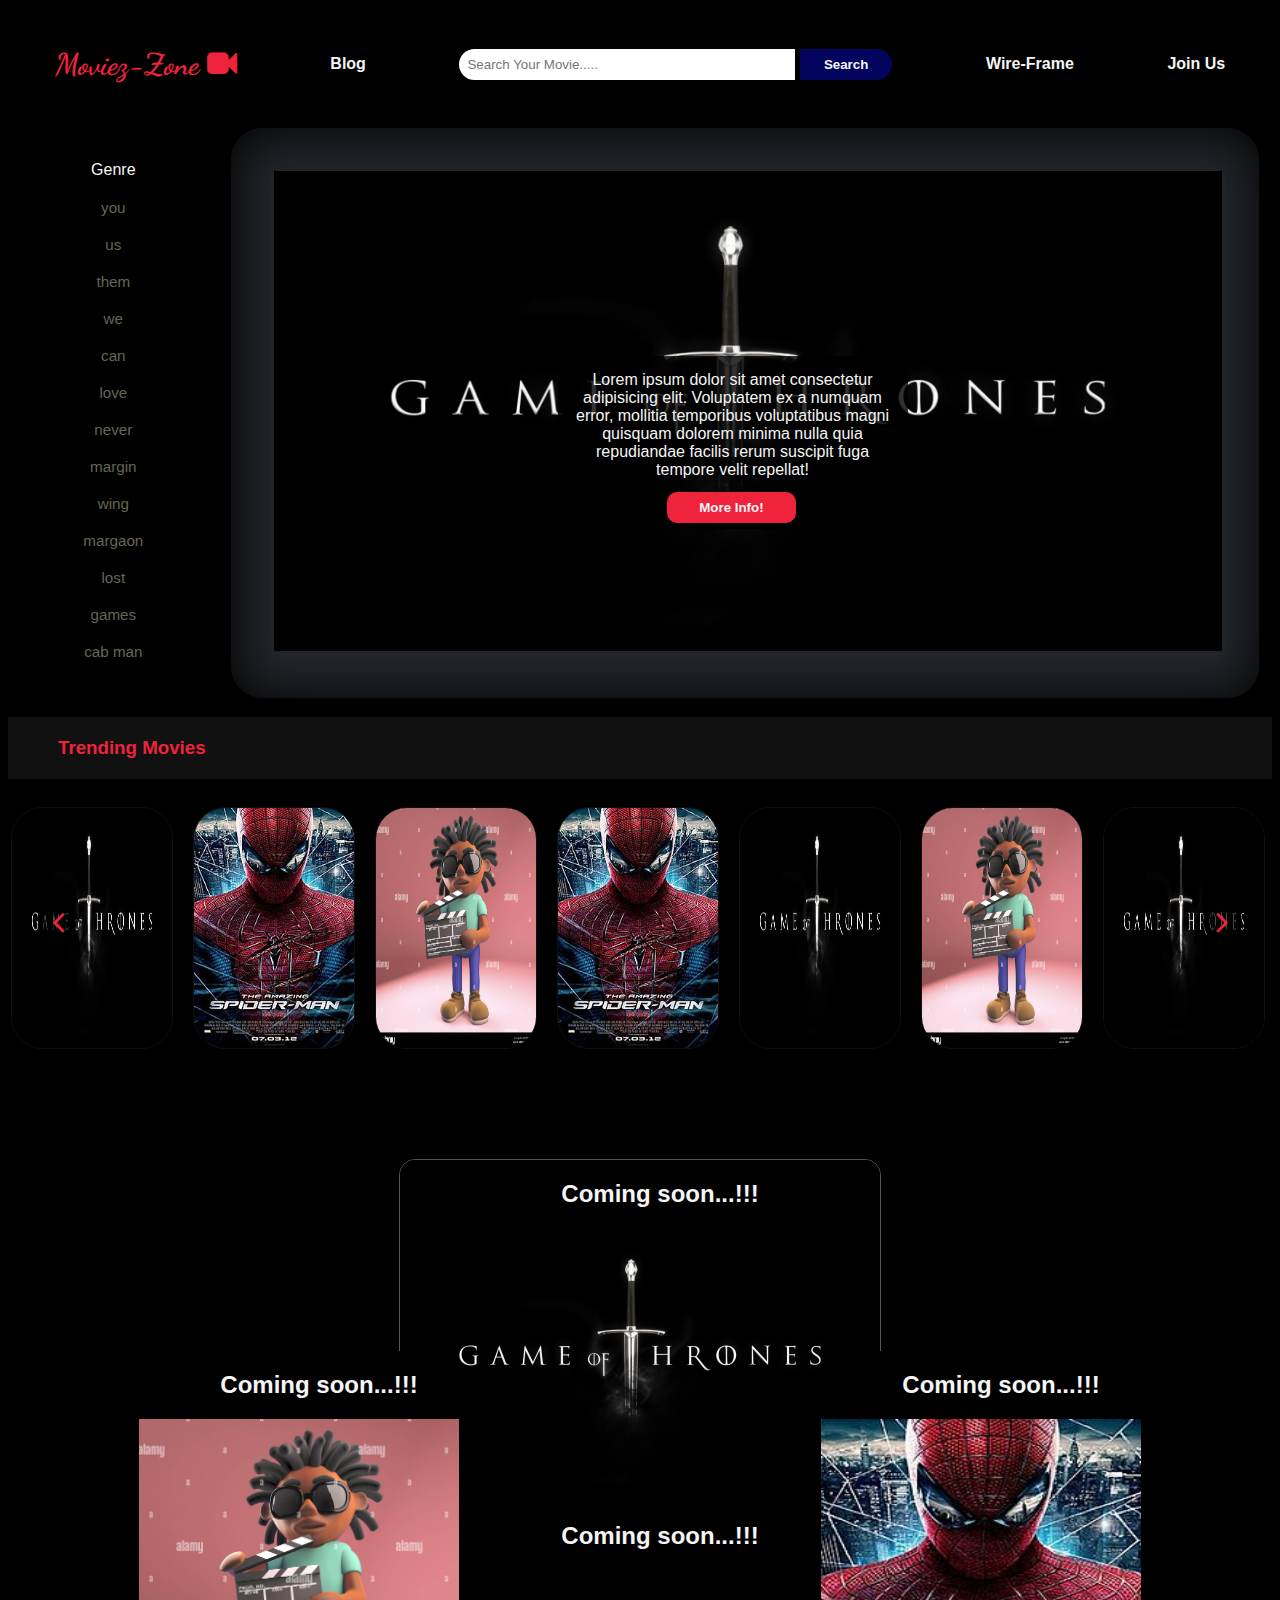
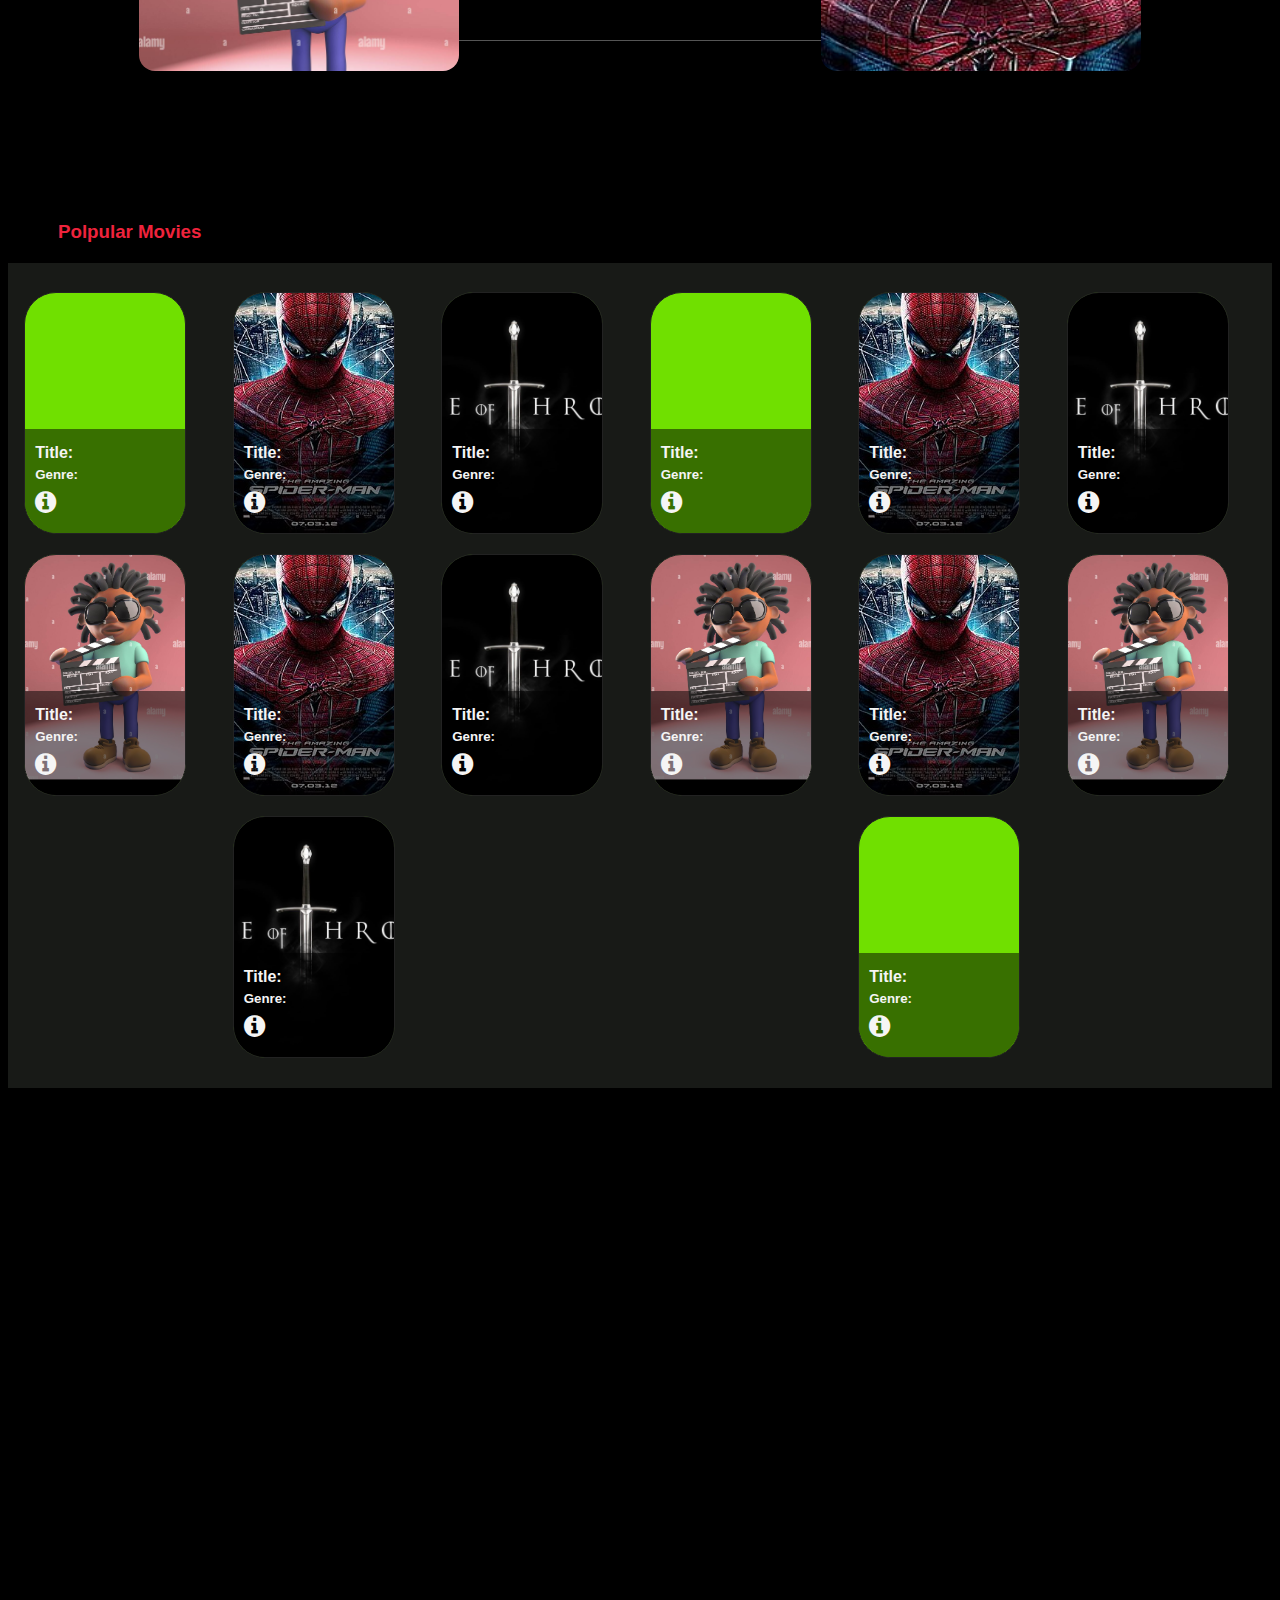
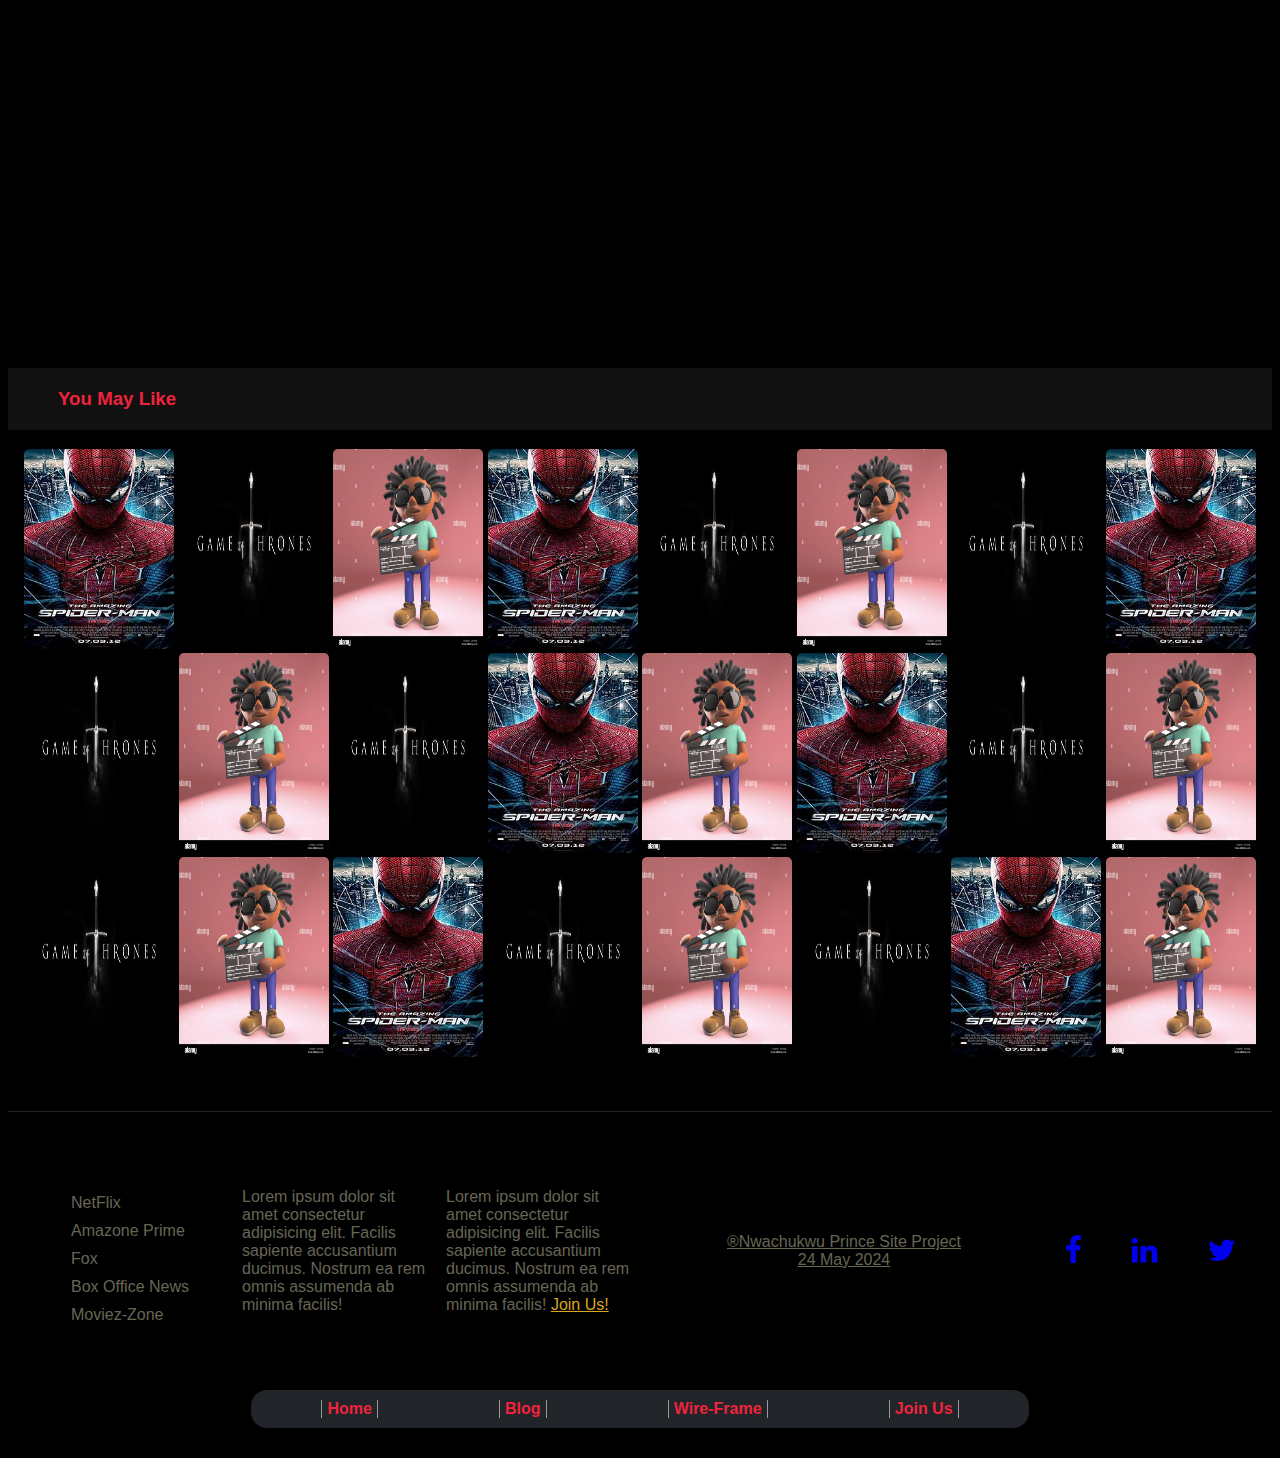
==== index.html @ e3a72a88 "fixing" ====
<!DOCTYPE html>
<html lang="en">
<head>
    <meta charset="UTF-8">
    <meta name="viewport" content="width=device-width, initial-scale=1.0">
    <title>Moviez-Zone</title>

    <!-- Meta tags for all media platforms -->
    <meta property="og:title" content="Moviez-Zone">
    <meta property="og:description" content="Watch your favorite movies and Tv drama for free, even on the go">
    <meta property="og:image" content="https://nwaxon2020.github.io/semester-project-2024/Images/metag_pic.png">
    <meta property="og:url" content="https://nwaxon2020.github.io/semester-project-2024/">
    <meta property="og:type" content="website">

    <!-- title page icon -->
    <link rel="icon" href="Images/icon.png">

    <!-- Style Sheets -->
    <link rel="stylesheet" href="styles/movie.css">
    <link rel="stylesheet" href="styles/small.css">

    <!-- fa fa Awsome fonts -->
    <link rel="stylesheet" href="https://cdnjs.cloudflare.com/ajax/libs/font-awesome/4.7.0/css/font-awesome.min.css">

    <!-- Google font links -->
    <link rel="preconnect" href="https://fonts.googleapis.com">
    <link rel="preconnect" href="https://fonts.gstatic.com" crossorigin>
    <link href="https://fonts.googleapis.com/css2?family=Dancing+Script:wght@400..700&family=Jacquard+12&family=Poetsen+One&display=swap" rel="stylesheet">
</head>
<body class="bd">
    <header>
        <nav id="large-nav">           
            <ul>
                <li class="head"><a href="index.html">Moviez-Zone <i class="fa fa-video-camera"></i></a></li>
                <li><a href="blog.html">Blog</a></li>
                <li>
                    <form >
                        <input type="text" placeholder="Search Your Movie....." name="movie--name" >
                        <button type="submit">Search</button>
                    </form>
                </li>
                <li><a href="wire-frame.html">Wire-Frame</a></li>
                <li><a href="join.html">Join Us</a></li>
                
            </ul>
        </nav>

        <nav id="hambug-nav">
            <h5 class="head"><a href="index.html">Moviez Zone <i class="fa fa-video-camera"></i></a></h5>
            <form >
                <input type="text" placeholder="Search Your Movie....." name="movie--name" >
                <button type="submit"><i class="fa fa-search"></i></button>
            </form>
            
            <button class="hambug"><i class="fa fa-bars"></i></button>
        </nav>
        <ul class="hambug-ul">
            <li><a class="active" href="index.html">Home</a></li>
            <li><a href="blog.html">Blog</a></li>
            <li><a href="join.html">Join Us</a></li>
            <li><i class="fa fa-adjust"></i></li>
            <li><a href="wire-frame.html">Wire-Frame</a></li>
        </ul>
    </header>

    <main>
        <div id="main">
            <div id="genres">
                <ul class="genres">
                    <li class="active">Genre</li>
                    <li>you</li>
                    <li>us</li>
                    <li>them</li>
                    <li>we</li>
                    <li>can</li>
                    <li>love</li>
                    <li>never</li>
                    <li>margin</li>
                    <li>wing</li>
                    <li>margaon</li>
                    <li>lost</li>
                    <li>games</li>
                    <li>cab man</li>
                    <li>into </li>
                    <li>monder</li>
                    <li>sartin</li>
                    <li>west</li>
                    <li>Nigeria</li>
                    <li>lagos</li>
                    <li>cab man</li>
                    <li>into </li>
                    <li>monder</li>
                    <li>sartin</li>
                    <li>west</li>
                    <li>Nigeria</li>
                    <li>lagos</li>
                </ul>
            </div>
            <div class="view-port">
                <div class="movie-hero-image">
                    <img src="Images/test picture.webp" alt="game of thrones">

                    <div class="hero-info">
                        <p>Lorem ipsum dolor sit amet consectetur adipisicing elit. Voluptatem ex a numquam error, mollitia temporibus voluptatibus magni quisquam dolorem minima nulla quia repudiandae facilis rerum suscipit fuga tempore velit repellat!
                        </p>
    
                        <button>More Info!</button>
                    </div>
                </div>
            </div>
        </div>
        <div class="trilers">
            <h3>Trending Movies</h3>
            <div class="triler-img">
                <img src="Images/test picture.webp"  loading="lazy" alt="">
                <img src="Images/test picture-2.jpg" loading="lazy"  alt="">
                <img src="Images/test picture-3.jpg" loading="lazy"  alt="">
                <img src="Images/test picture-2.jpg" loading="lazy"  alt="">
                <img src="Images/test picture.webp"  loading="lazy" alt="">
                <img src="Images/test picture-3.jpg" loading="lazy"  alt="">
                <img src="Images/test picture.webp"  loading="lazy" alt="">
                <img src="Images/test picture-2.jpg" loading="lazy"  alt="">
                <img src="Images/test picture-3.jpg" loading="lazy"  alt="">
                <img src="Images/test picture-2.jpg" loading="lazy"  alt="">
                <img src="Images/test picture.webp"  loading="lazy" alt="">
                <img src="Images/test picture-3.jpg" loading="lazy"  alt="">
            </div>
            <button class="bw"><i class="fa fa-angle-left"></i></button>
            <button class="fw"><i class="fa fa-angle-right"></i></button>

        </div>
        <div id="hero-line">
            <div id="hero1">
                <h2>Coming soon...!!!</h2>
                <img src="Images/test picture-3.jpg" alt="">
            </div>
            <div id="hero">
                <h2>Coming soon...!!!</h2>
                <img src="Images/test picture.webp" alt="">
                <h2>Coming soon...!!!</h2>    
            </div>
            <div id="hero2">
                <h2>Coming soon...!!!</h2>
                <img src="Images/test picture-2.jpg" alt="">           
            </div>
        </div>
        <div class="polpular">
            <h3>Polpular Movies</h3>
            <div class="triler-img">
                <div class="img-div">
                    <div>
                        <h4 class="title">Title:</h4>
                        <h5 class="title-gn">Genre:</h5>
                        <i class="title-info fa fa-info-circle"></i>
                    </div>
                </div>
                <div class="img-div">
                    <div>
                        <h4>Title:</h4>
                        <h5>Genre:</h5>
                        <i class="fa fa-info-circle"></i>
                    </div>
                </div>
                <div class="img-div">
                    <div>
                        <h4>Title:</h4>
                        <h5>Genre:</h5>
                        <i class="fa fa-info-circle"></i>
                    </div>
                </div>
                <div class="img-div">
                    <div>
                        <h4>Title:</h4>
                        <h5>Genre:</h5>
                        <i class="fa fa-info-circle"></i>
                    </div>
                </div>
                <div class="img-div">
                    <div>
                        <h4>Title:</h4>
                        <h5>Genre:</h5>
                        <i class="fa fa-info-circle"></i>
                    </div>
                </div>
                <div class="img-div">
                    <div>
                        <h4>Title:</h4>
                        <h5>Genre:</h5>
                        <i class="fa fa-info-circle"></i>
                    </div>
                </div>
                <div class="img-div">
                    <div>
                        <h4>Title:</h4>
                        <h5>Genre:</h5>
                        <i class="fa fa-info-circle"></i>
                    </div>
                </div>
                <div class="img-div">
                    <div>
                        <h4>Title:</h4>
                        <h5>Genre:</h5>
                        <i class="fa fa-info-circle"></i>
                    </div>
                </div>
                <div class="img-div">
                    <div>
                        <h4>Title:</h4>
                        <h5>Genre:</h5>
                        <i class="fa fa-info-circle"></i>
                    </div>
                </div>
                <div class="img-div">
                    <div>
                        <h4>Title:</h4>
                        <h5>Genre:</h5>
                        <i class="fa fa-info-circle"></i>
                    </div>
                </div>
                <div class="img-div">
                    <div>
                        <h4>Title:</h4>
                        <h5>Genre:</h5>
                        <i class="fa fa-info-circle"></i>
                    </div>
                </div>
                <div class="img-div">
                    <div>
                        <h4>Title:</h4>
                        <h5>Genre:</h5>
                        <i class="fa fa-info-circle"></i>
                    </div>
                </div>
                <div class="img-div">
                    <div>
                        <h4>Title:</h4>
                        <h5>Genre:</h5>
                        <i class="fa fa-info-circle"></i>
                    </div>
                </div>
                <div class="img-div">
                    <div>
                        <h4>Title:</h4>
                        <h5>Genre:</h5>
                        <i class="fa fa-info-circle"></i>
                    </div>
                </div>
                
            </div>
        </div>


        <div class="video-container">
        
            <iframe class="video-element" src="https://www.youtube.com/embed/eQtBeFR13HU?si=UFFf_EtWzk51INrL" title="YouTube video player" allow="accelerometer; autoplay; clipboard-write; encrypted-media; gyroscope; picture-in-picture; web-share" referrerpolicy="strict-origin-when-cross-origin" allowfullscreen loading="lazy">
            </iframe>

            <iframe class="video-element" src="https://www.youtube.com/embed/rgis_ww4qcI?si=VnEREX4lFDgade1E" title="YouTube video player" allow="accelerometer; autoplay; clipboard-write; encrypted-media; gyroscope; picture-in-picture; web-share" referrerpolicy="strict-origin-when-cross-origin" allowfullscreen loading="lazy"></iframe>
            
            <iframe class="video-element" src="https://www.youtube.com/embed/ytNyibPQFhw?si=AIkmV4pQBNs8__oJ" title="YouTube video player" allow="accelerometer; autoplay; clipboard-write; encrypted-media; gyroscope; picture-in-picture; web-share" referrerpolicy="strict-origin-when-cross-origin" allowfullscreen loading="lazy"></iframe>
               
        </div>

        <div class="you-may-like">
            <h3>You May Like</h3>
            <div class="you-img">
                <img src="Images/test picture-2.jpg" alt="">
                <img src="Images/test picture.webp" alt="">
                <img src="Images/test picture-3.jpg" alt="">
                <img src="Images/test picture-2.jpg" alt="">
                <img src="Images/test picture.webp" alt="">
                <img src="Images/test picture-3.jpg" alt="">
                <img src="Images/test picture.webp" alt="">
                <img src="Images/test picture-2.jpg" alt="">
                <img src="Images/test picture.webp" alt="">
                <img src="Images/test picture-3.jpg" alt="">
                <img src="Images/test picture.webp" alt="">
                <img src="Images/test picture-2.jpg" alt="">
                <img src="Images/test picture-3.jpg" alt="">
                <img src="Images/test picture-2.jpg" alt="">
                <img src="Images/test picture.webp" alt="">
                <img src="Images/test picture-3.jpg" alt="">
                <img src="Images/test picture.webp" alt="">
                <img src="Images/test picture-3.jpg" alt="">
                <img src="Images/test picture-2.jpg" alt="">
                <img src="Images/test picture.webp" alt="">
                <img src="Images/test picture-3.jpg" alt="">
                <img src="Images/test picture.webp" alt="">
                <img src="Images/test picture-2.jpg" alt="">
                <img src="Images/test picture-3.jpg" alt="">
            </div>
        </div>
    </main>

    <footer>
        <div id="footer">
            <ul>
                <li><a target="_blank" href="https://www.netflix.com/ng">NetFlix</a></li>
                <li><a target="_blank" href="https://www.amazon.com/gp/video/getstarted/ref=atv_lnk_web_prime">Amazone Prime</a></li>
                <li><a target="_blank" href="https://web.facebook.com/foxmoviesasia/?_rdc=1&_rdr">Fox</a></li>
                <li><a target="_blank" href="https://www.boxofficepro.com/">Box Office News</a></li>
                <li><a href="index.html">Moviez-Zone</a></li>
            </ul>

            <p>Lorem ipsum dolor sit amet consectetur adipisicing elit. Facilis sapiente accusantium ducimus. Nostrum ea rem omnis assumenda ab minima facilis!</p>

            <p>Lorem ipsum dolor sit amet consectetur adipisicing elit. Facilis sapiente accusantium ducimus. Nostrum ea rem omnis assumenda ab minima facilis!
                <a href="join.html">Join Us!</a>
            </p>

            <p style="text-align: center;">&reg;Nwachukwu Prince Site Project <br>24 May 2024</p>
            <div id="links">
                <a target="_blank" href="https://mobile.facebook.com/home.php?deoia=1&_rdc=1&_rdr"><i class="fa fa-facebook-f"></i></a>
                <a target="_blank" href="https://www.linkedin.com/feed/"><i class="fa fa-linkedin"></i></a>
                <a target="_blank" href="https://x.com/Nwaxonprincezy2"><i class="fa fa-twitter"></i></a>
            </div>
        </div>

        <div id="tags">
            <div id="nav">
                <a href="index.html">Home</a>
                <a href="blog.html">Blog</a>
                <a href="wire-frame.html">Wire-Frame</a>
                <a href="join.html">Join Us</a>
            </div>
        </div>
    </footer>
    



    <script src="scripts/movie.js"></script>
</body>
</html>
---- styles/movie.css ----
:root{
    --header-color: whitesmoke;
    --title-color: #ef233c;
    --hover-color: #70e000;
    --view-background: #212529;
    --hover-effect1: 0.8;
} 

 /*==Mobile View==*/
#hambug-nav, .hambug-ul{
    display: none;
}
body{
    box-sizing: border-box;
    background-color: #000;
    color: whitesmoke;
    font-family: sans-serif;
    
       
    overflow-x: hidden;
    
 
}

.head a{
    color: var(--title-color);
    text-decoration: none;
    font-family: "Dancing Script", cursive;
    font-size: 30px;
    font-weight: bolder;
    font-style: normal;
}
.head a:hover{
    opacity: var(--hover-effect1);
    color: var(--title-color);
    text-decoration: none;
}

ul{
    padding-left: 0px;
    display: flex;
    justify-content: space-around;
    align-items: center;
    list-style-type: none;
    padding: 30px 0px;
}
ul a{
    text-decoration: none;
    font-weight: bolder;
    color: var(--header-color);
    font-size: 1rem;
}
ul li .fa-adjust{
    font-size: 24px;
}

ul a:hover{
    text-decoration: underline;
    transition: ease-in-out;
}
.active{
    color: var(--hover-color);
}

form input{
    padding: 0.50rem;
    width: 20rem;
    border-radius: 50px 0 0 50px;
    margin: 0px;
    border: none;
}
form button{
    border: none;
    padding: 0.50rem 1.5rem;
    border-radius: 0px 50px 50px 0px;
    font-weight: bolder;
    color: var(--header-color);
    background-color: #03045e;
}
input:focus{
    outline: solid 1px var(--title-color);
}


/* =========================main part================= */
#main{
    display: grid;
    grid-template-columns: 1fr 5fr;
    margin: 0 auto;
}
#main ul{
    max-height: 30rem;
    overflow-y: auto;
    padding-left: 0px;
    display: flex;
    flex-direction: column;
    align-items: center;
    gap: 20px;
    padding: 18px 0px;
    font-size: 0.95rem;
    color: #665;
    cursor: pointer;
    user-select: none;
}

#main .active, #main li:hover{
    color: var(--header-color);
    font-size: 1rem;
    transition: ease-in 0.2s;

}
#main ul::-webkit-scrollbar {
    width: 0px; /* To style the scroller */
  }

#main #genres:hover ul::-webkit-scrollbar {
    width: 3px; /* To style the scroller hovering */
    background: #f1f1f1; /* Track color */
  }

#main #genres:hover ul::-webkit-scrollbar-thumb {
    background: #ef233c; /* Thumb color */
  }

/* ============View Port======================== */
#main .view-port{
    margin: 0px auto;
    width: 90%;
    padding: 40px;
    background-color: var(--view-background);
    border-radius: 2rem;
    box-shadow: inset 2px 2px 50px #000;
}
.movie-hero-image{
    background-color: var(--view-background);
    border-radius: 10px; 
    width: 100%;
    overflow: hidden;
    position: relative;
    text-align: center;
}
.movie-hero-image{
    padding: 3px;
}
.movie-hero-image img{
    width: 100%;
    height: 30rem;
}

.hero-info p{
    display: block;
    color: var(--header-color);
    background-color: rgba(0, 0, 0, 0.8);
    cursor: pointer;
    position: absolute;
    z-index: 1;
    top: 35%;
    left: 30%;
    max-width: 20rem;
    padding: 15px;
    padding-bottom: 50px;
    border-radius: 1rem;
}
.hero-info button{
    padding: 0.5rem 2rem;
    background-color: var(--title-color);
    color: var(--header-color);
    font-weight: bolder;
    border-radius: 10px;
    border: none;
    position: absolute;
    z-index: 1;
    top: 60%;
    left: 41.5%;
    margin-top: 30px;
}
button:hover{
    opacity: var(--hover-effect1);
    cursor: pointer;
}


/* =============trending============= */
.trilers{
    position: relative;
}
.trilers h3, .polpular h3{ /* h3 formart */
    background-color: #111;
    padding: 20px 50px;
    color: var(--title-color);
}
.triler-img{
    display: flex;
    flex-direction: row;
    justify-content: space-around;
    align-items: center;
    gap: 20px;
    overflow: auto; /*scroller*/
    padding: 10px 30px 30px 3px;
}
.trilers .triler-img::-webkit-scrollbar {
    width: 0px; /* To style the scroller */
  }

.trilers:hover .triler-img::-webkit-scrollbar {
    width: 2px; /* To style the scroller hovering */
    background: #f1f1f1; /* Track color */
  }

.trilers:hover .triler-img::-webkit-scrollbar-thumb {
    background: #ef233c; /* Thumb color */
  }


.trilers img{
    width: 10rem;
    height: 15rem;
    border-radius: 2rem;
    border: 1px solid #111;
}
.trilers button{
    position: absolute;
    top: 50%;
    font-size: 35px;
    width: 40px;
    color: var(--title-color);
    text-align: center;
    border: 0.5px  #999;
    border-radius: 50%;
    background-color: rgba(0, 0, 0, 0.7);
    font-weight: bolder;
    font-family: "Poetsen One";
    
}
.trilers .fw{ 
    right: 30px;
}
.bw{
    left: 30px;
}

/* ===========Hero============================ */
#hero-line{
    display: flex;
    flex-direction: row;
    justify-content: center;
    margin-bottom: 5rem;
}
#hero{
    width: 30rem;
    height: 30rem;
    text-align: center;   
    border-radius: 1rem;
    overflow: hidden;  
    z-index: 0;
    margin: 5rem 0;
    border: 1px solid #555;
}
#hero1, #hero2{
    width: 20rem;
    height: 20rem;
    text-align: center;   
    border-radius: 1rem;
    overflow: hidden; 
    z-index: 1;
    align-self: self-end;
    margin-bottom: 50px;
}
#hero1{
    margin-right: -60px;
}
#hero2{
    margin-left: -60px;
}
#hero1 h2, #hero2 h2{
    z-index: 1;
}
#hero-line h2{
    width: 100%;
    padding: 20px;
    margin: 0px;
    background-color: #000;
}
#hero-line img{
    width: 100%;
    max-height: 25rem;
}
/* =============Polpular============= */
.polpular{
    margin-top: 15px;
    background-color: #181a17;
    cursor: pointer;
}
.polpular h3{
    background-color: #000;
}
.polpular .triler-img{
    display: flex;
    flex-wrap: wrap;
    justify-content: space-around;
    align-items: center;
    gap: 20px;
}

.img-div{
    width: 10rem;
    height: 15rem;
    border-radius: 2rem;
    border: 1px solid #222;
    background-color: #70e000;
    overflow: hidden;
    background-position: center;
    background-size: cover;
    background-repeat: no-repeat;
}
   /* difrent image testing */
.img-div:nth-child(2){
    background-image: url(../Images/test\ picture-2.jpg);
}
.img-div:nth-child(3){
    background-image: url(../Images/test\ picture.webp);
}
.img-div:nth-child(5){
    background-image: url(../Images/test\ picture-2.jpg);
}
.img-div:nth-child(6){
    background-image: url(../Images/test\ picture.webp);
}
.img-div:nth-child(7){
    background-image: url(../Images/test\ picture-3.jpg);
}
.img-div:nth-child(8){
    background-image: url(../Images/test\ picture-2.jpg);
}
.img-div:nth-child(9){
    background-image: url(../Images/test\ picture.webp);
}
.img-div:nth-child(10){
    background-image: url(../Images/test\ picture-3.jpg);
}
.img-div:nth-child(){
    background-image: url(../Images/test\ picture.webp);
}
.img-div:nth-child(11){
    background-image: url(../Images/test\ picture-2.jpg);
}
.img-div:nth-child(12){
    background-image: url(../Images/test\ picture-3.jpg);
}
.img-div:nth-child(13){
    background-image: url(../Images/test\ picture.webp);
}




.img-div div{
    margin-top: 85%;
    padding: 10px;
    padding-bottom: 25px;
    background-color: rgba(0, 0, 0, 0.5);
}
.img-div h5, .img-div h4{
    margin-top: 5px;
    margin-bottom: 0px;
}
.img-div i{
    font-size: 25px;
    margin-top: 8px;
}
.img-div i:hover{
    opacity: var(--hover-effect1);
}
.img-div:hover{
    transition: ease-in-out 1s;
    transform: scale(1.1);
}

/* =============Video================= */
.video-container {
    margin: 5rem auto;
    display: flex;
    flex-wrap: wrap;
    justify-content: space-around;
    align-items: center;
    gap: 20px;
    width: 98%;
    padding: 10px;
}

.video-element {
    width: 100%;
    max-width: 400px;
    height: 300px;
    border: none;
    margin: 20px auto;
}

/* =======You may like============ */
.you-may-like{
    margin: 50px auto;
    text-align: center;
}
.you-may-like h3{
    text-align: left;
    background-color: #111;
    padding: 20px 50px;
    color: var(--title-color);
}
.you-img img{
    width: 150px;
    height: 200px;
    border-radius: 5px;
}
/* ======================Footer================ */
#footer{
    border-top: 1px solid var(--view-background);
    display: grid;
    grid-template-columns: 1fr 1fr 1fr 2fr 1fr;
    justify-items: center;
    align-items: center;
    padding: 20px;
    padding-top: 50px;
    margin: 20px auto;
}
#footer #links{
    display: flex;
    justify-content: space-between;
    align-items: center;
    gap: 50px;
}
#footer ul{
    margin-top: 2rem;
    padding: 0px 10px;
    display: flex;
    flex-direction: column;
    align-items: start;
    gap: 10px;
}

#footer ul a{
    font-weight: normal;
    color: #665;
}
#footer p{
    padding: 0px 10px;
    color: #665;
}
#footer p a{
    color: #daa520;
}
#footer p:nth-child(4){
    text-decoration: underline;
}
#footer div a{
    font-size: 30px;
}
#footer div a:hover{
    border: 1px solid var(--view-background);
    padding: 5px;
    transition: ease-in 0.3s;
}
/* ===============Footer Links=================== */
#tags{
    width: 60%;
    padding: 10px;
    background-color: var(--view-background);
    border-radius: 1rem;
    margin: 30px auto;
}
#nav{
    display: flex;
    justify-content: space-around;
    align-items: center;
    
}
#nav a{
    color: var(--title-color);
    font-weight: bolder;
    text-decoration: none;
    border-right: 1px solid #999;
    border-left: 1px solid #999;
    padding: 0px 5px;
}
#nav a:hover{
    text-decoration: underline;
    color: whitesmoke;
    transition: ease-in 0.3s;
}



/* =========================================================== */
    /* LIGHT MODE DISPLAY */
    .light-body{
        background-color: #fff;
        color: #000;
    }
    .light-body nav{
        background-color: #fff;
       
    }
    .light-body nav ul{
        border-bottom: 1px solid #ef233c;
    }
    .light-body nav ul li a{
        color: #ef233c;
    }

    .light-body #main .genres .active{
        color: #111;
        font-weight: bolder;
    }

    .light-body .polpular, .light-body .you-may-like, .light-body .you-may-like-blog{
        background-color: #f1f1f1;
    }
    .light-body input{
        outline: 0.5px solid #999;
    }

    .light-body .genres .active{
        color: #000;
        font-weight: bolder;
    }
    
    /* ========================================================== */
---- styles/small.css ----
@media (max-width: 750px) {
    *{
        box-sizing: border-box;
        margin: 0px;
        padding: 0px;
    }
    
    #large-nav{
        display: none;
    }

    #hambug-nav{
        display: grid;
        grid-template-columns: 1fr 3.5fr 0.5fr;
        align-items: center;
        justify-items: center;
        text-align: center;
        padding: 10px 5px;
    }
    #hambug-nav h5 a{
        font-size: 25px;
        padding: 5px;
        width: 100%;
    }
    #hambug-nav form{
        width: 100%;
    }
    #hambug-nav form input{
        padding: 0.4rem;
        width: 70%;
        border-radius: 50px 0 0 50px;
        margin: 0px;
        border: none;
    }
    #hambug-nav form button{
        width: 20%;
        border: none;
        border-radius: 0px 50px 50px 0px;
        font-weight: bolder;
        color: var(--header-color);
        background-color: #03045e;
        padding: 0.4rem 5px;
    }
    #hambug-nav .hambug{
        display: block;
        padding: 0.5rem;
        border: none;
        box-shadow: 2px 2px 15px #999;
        border-radius: 10px;
        margin-left: 8px;
        font-size: 20px;
        width: 90%;
    }
  
    /* ========= ul li links========== */
    .hambug-ul{
        margin: 0 auto;
        display: none;
        flex-direction: column;
        justify-content: space-around;
        align-items: flex-start;
        gap: 20px;
        padding: 20px;
        padding-right: 0px;
        background-color: rgba(239, 35, 60, 0.2);
        border-left: 1px solid #999;
        border-bottom: 1px solid #999;
        border-bottom-left-radius: 1rem;
        width: 50%;
        margin-left: 50%;
        margin-bottom: 1rem;
    }
    .hambug-ul li{
        margin: 0.8rem 0;
    }
    .show-ul{
        display: flex;
    }
    /* =========main============= */
    #main{
        display: flex;
        flex-direction: column;
        justify-content: center;
        align-items: center;
        margin: 0 auto;
        width: 100%;
    }
    #main #genres{
        width:100%;
        overflow: hidden;
        padding: 0px 5px;
    }
    #main .genres{
        width: 100%;
        display: flex;
        flex-direction: row;
        align-items: flex-end;
        padding: 10px 30px;
    }
    #main .genres li{
        border: 1px solid #ef233c;
        padding: 5px 15px;
        text-wrap: nowrap;
        border-radius: 10px;
    }

    /* =========View Port========= */
    #main{
        width: 100%;
        padding: 5px;
        margin: 0px;
    }
    #main .view-port{
        padding: 0px;
        border-radius: 10px;
        margin: 0px auto;
        margin-top: 30px;
        width: 100%;
    }
  
    .hero-info p{
        top: 25%;
        left: 25%;
        width: 15rem;
        text-align: left;  
        padding: 10px; 
        border-top: 1px solid #fff;  
        border-bottom: 1px solid #fff;  
    }
    .hero-info button{
        position: static;
        z-index: 1;
        top: auto;
        left: auto;
        margin: 15px auto;
    }


    /* ===============GENER=================== */
    #main #genres:hover ul::-webkit-scrollbar {
        width: 3px; /* To style the scroller hovering */
        background: #ef233c; /* Track color */
      }
    
    #main #genres:hover ul::-webkit-scrollbar-thumb {
        background: #5555; /* Thumb color */
      }
    /* =============trending============= */
    main .trilers{
        width: 100%;
    }
    .trilers h3{ /* h3 formart */
        padding: 10px 30px;
        font-size: 18px;
        margin-top: 50px;
    }
    .trilers img{
        width: 8rem;
        height: 12rem;
        border-radius: 2rem;
        border: 1px solid #111;
       
    }
    .trilers:hover .triler-img::-webkit-scrollbar {
        width: 0px; /* To style the scroller hovering */
        background: #ef233c; /* Track color */
      }
    
    .trilers:hover .triler-img::-webkit-scrollbar-thumb {
        background: #5555; /* Thumb color */
      }
    
    
    /* trailler buttons */
    .trilers .fw{ 
        right: 5px;
    }
    .bw{
        left: 5px;
    }
    

    /* ====================Hero=============== */
#hero-line{
    display: flex;
    flex-direction: column;
    justify-content: center;
    margin-bottom: 1rem;
}
#hero{
    width: 20rem;
    height: 20rem;
    z-index: 0;
    margin: 1rem 0;
    align-self: center;
}
#hero1, #hero2{
    width: 20rem;
    height: 20rem;
    align-self: center;
    border: 1px solid #999;
}
#hero1, #hero2{
    margin: 15px auto;
}

/* ==========Popular=========== */
.polpular{
    padding: 0px;
    padding-bottom: 10px;
    margin: 0 auto;
}
.polpular h3{
    width: 100%;
    padding: 10px 30px;
    font-size: 18px;
    margin-top: 50px;
    margin-bottom: 10px;
}
.polpular .triler-img{
    max-height: 30rem; /*Scroll popular*/
    overflow:auto ;
    gap: 10px;
    padding: 5px;
}
   
.polpular .triler-img::-webkit-scrollbar {
    width: 0px; /* To style the scroller */
  }

.polpular:hover .triler-img::-webkit-scrollbar {
    width: 0px; /* To style the scroller hovering */

  }
  .img-div{
    width: 10rem;
    height: 14rem;
    border-radius: 1rem;
}
.img-div div{
    margin-top: 70%; /*Hoding title under popular*/
}
/* ===================Video-================ */
.video-container {
    margin: 5rem auto;
    display: block;
    width: 100%;
    padding: 10px;
    text-align: center;
}

.video-element {
    width: 90%;
    height: 300px;
    border: none;
    margin: 10px auto;
}

/* ==========You may like============== */
.you-may-like{
    width: 100%;
}
.you-may-like h3{
    padding: 10px 30px;
    font-size: 18px;
    margin-top: 50px;
}
.you-may-like .you-img{
    width: 100%;
    display: flex;
    flex-wrap: wrap;
    height: 30rem;
    overflow: auto;
    padding: 5px;
    justify-content: center;
    gap: 8px;
}
.you-img img{
    width: 6.5rem;
    height: 8rem;
}
.you-may-like .you-img::-webkit-scrollbar {
    width: 0px; /* To style the scroller */
  }

.you-may-like:hover .you-img::-webkit-scrollbar {
    width: 0px; /* To style the scroller hovering */
    background: #f1f1f1; /* Track color */
  }


  /* ==========footer======= */
  #footer{
    display: flex;
    flex-wrap: wrap;
    justify-content: space-around;
    padding: 10px;

}
#footer p{
    margin: 20px auto;
}
#footer {
    text-align: center;
}
#footer ul{
    align-items: center;
}


  /*============footer links========= */
  #tags{
    width: 90%;
    padding: 10px;
    background-color: var(--view-background);
    border-radius: 1rem;
    margin: 30px auto;
}

    /* =========================================================== */
    /* LIGHT MODE DISPLAY */
    .light-body{
        background-color: #fff;
        color: #000;
    }
    .light-body nav{
        background-color: #000;
    }
    .light-body #main .genres .active{
        color: #111;
        font-weight: bolder;
    }
    .light-body .hambug-ul{
        background-color: rgba(0, 0, 0, 0.5);
        border-left: 1px solid #999;
        border-bottom: 1px solid #999;
    }
    .light-body .polpular, .light-body .you-may-like, .light-body .you-may-like-blog{
        background-color: #f1f1f1;
    }

    .light-body .genres .active{
        color: #000;
        font-weight: bolder;
    }
    
    /* ========================================================== */

}

@media (max-width: 500px) {
    #hambug-nav h5 a{
        align-self: self-start;
        font-size: 20px;
        margin-right: 10px;
    }
    .hero-info p{
        top: 10%;
        left: 15%;
    }

    #main .movie-hero-image img{
        height: 15rem;
    }
    #main .genres li, main .genres li{
        border: 1px solid #ef233c;
        padding: 5px 15px;
        text-wrap: nowrap;
        border-radius: 10px;
    }

}
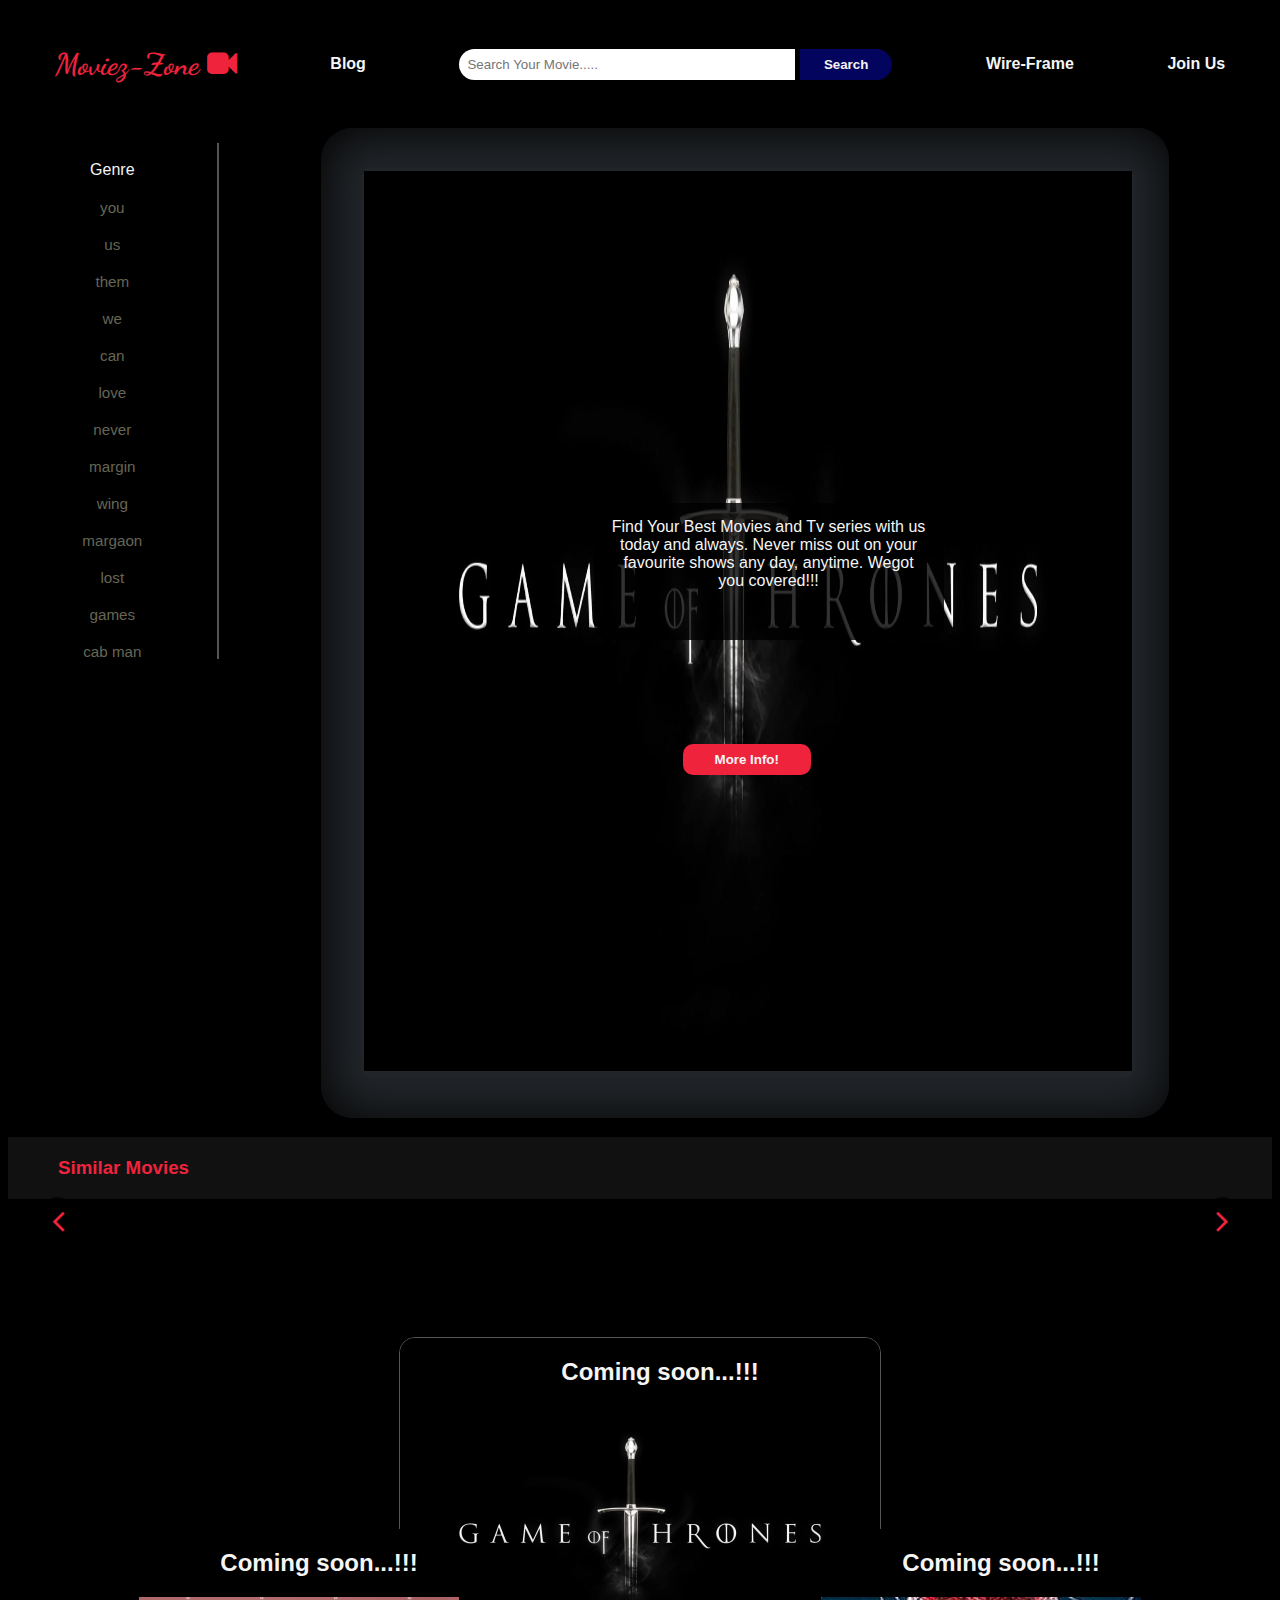
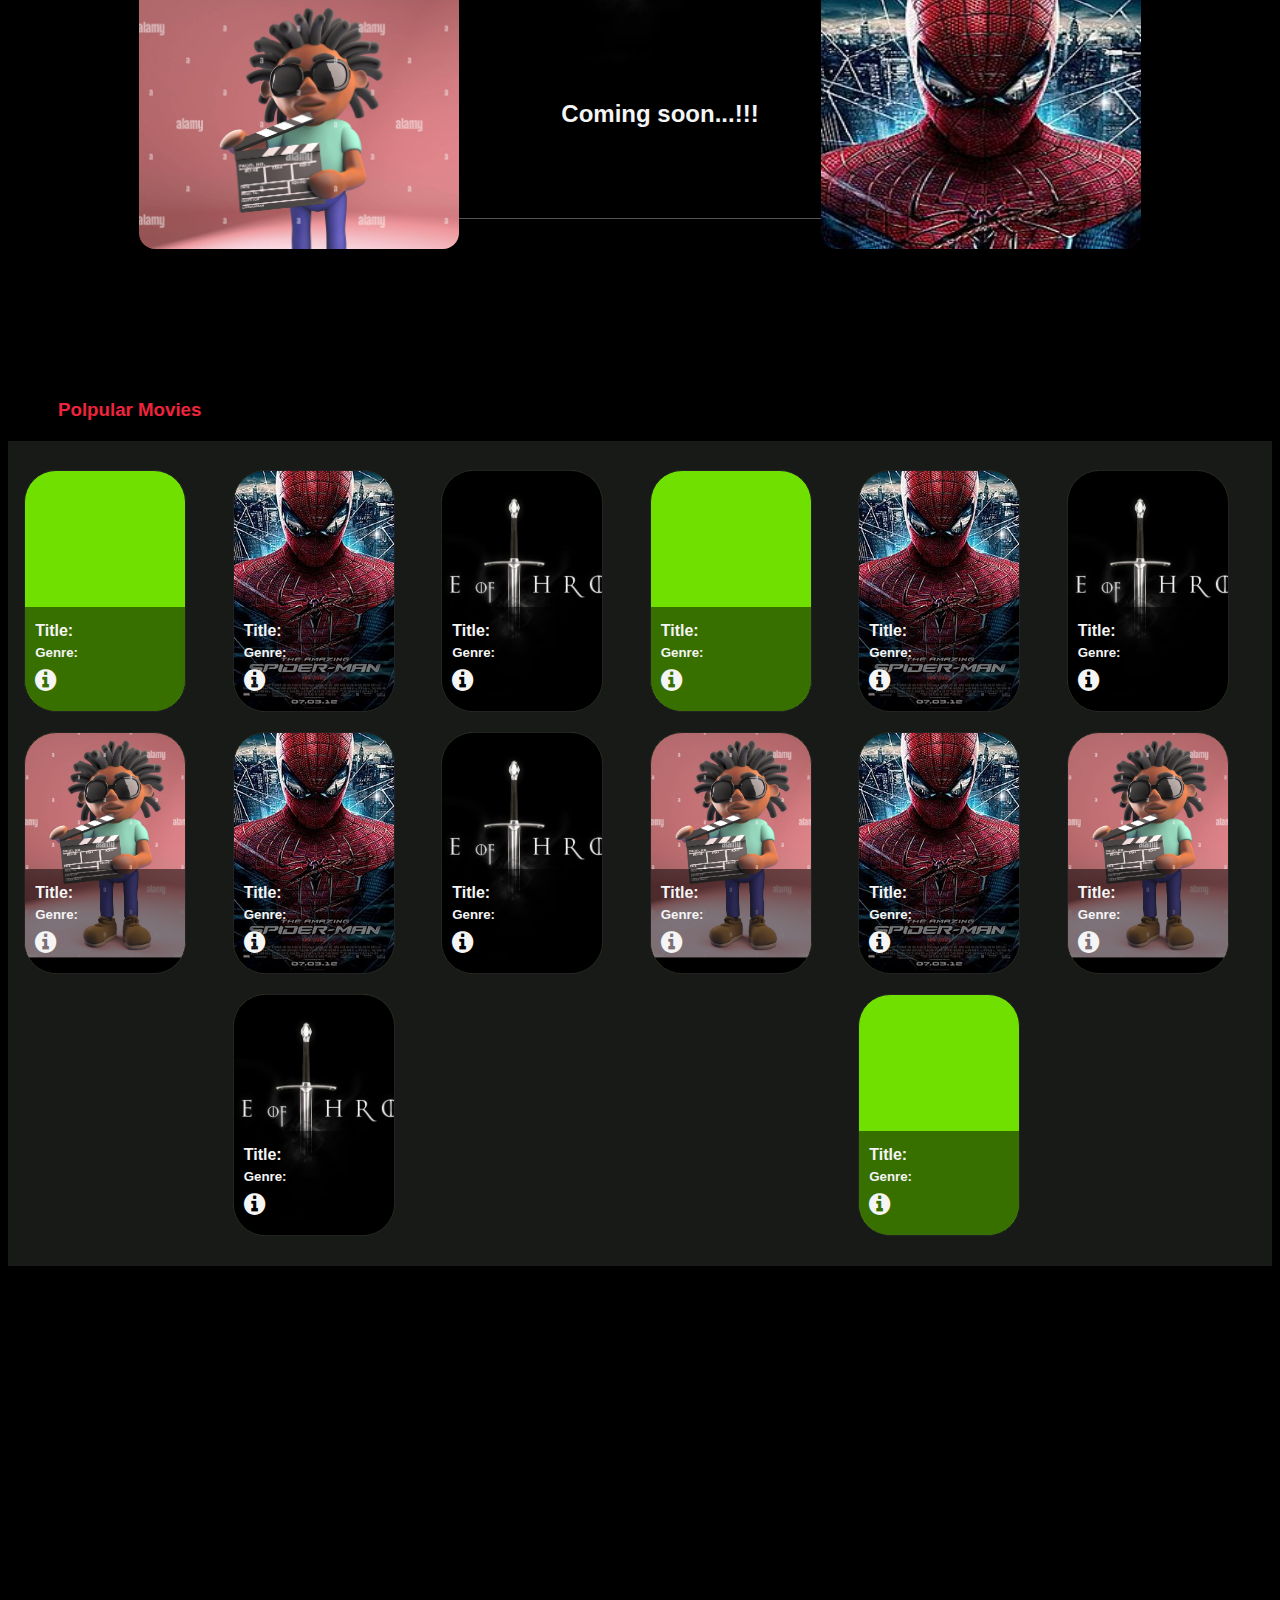
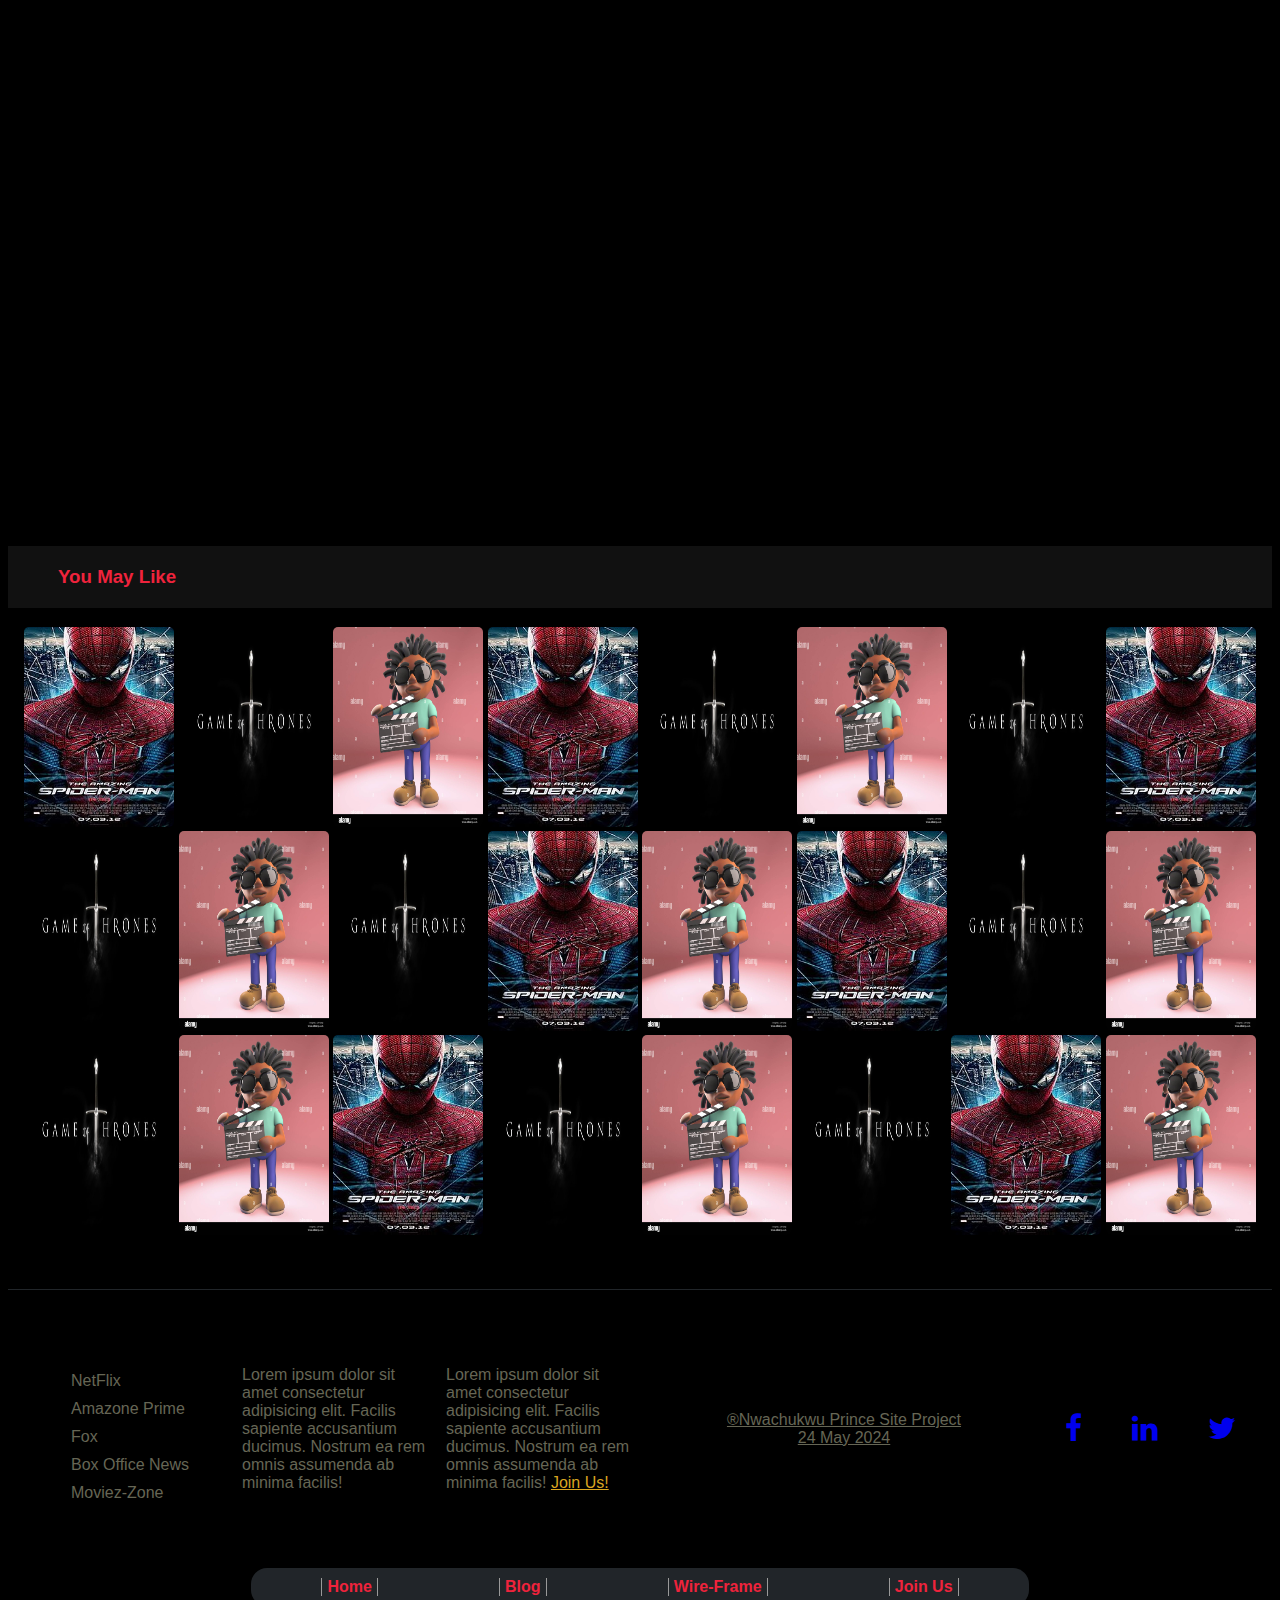
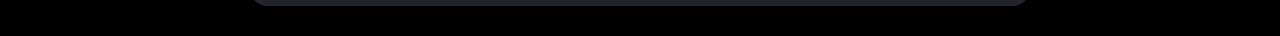
==== commit 6194b278: "JS Started" ====
--- a/index.html
+++ b/index.html
@@ -34,8 +34,8 @@
                 <li class="head"><a href="index.html">Moviez-Zone <i class="fa fa-video-camera"></i></a></li>
                 <li><a href="blog.html">Blog</a></li>
                 <li>
-                    <form >
-                        <input type="text" placeholder="Search Your Movie....." name="movie--name" >
+                    <form class="serchForm">
+                        <input type="text" placeholder="Search Your Movie....." name="movie--name">
                         <button type="submit">Search</button>
                     </form>
                 </li>
@@ -47,7 +47,7 @@
 
         <nav id="hambug-nav">
             <h5 class="head"><a href="index.html">Moviez Zone <i class="fa fa-video-camera"></i></a></h5>
-            <form >
+            <form class="serchForm">
                 <input type="text" placeholder="Search Your Movie....." name="movie--name" >
                 <button type="submit"><i class="fa fa-search"></i></button>
             </form>
@@ -58,7 +58,7 @@
             <li><a class="active" href="index.html">Home</a></li>
             <li><a href="blog.html">Blog</a></li>
             <li><a href="join.html">Join Us</a></li>
-            <li><i class="fa fa-adjust"></i></li>
+            <li><i class="fa fa-adjust" style="font-size: 24px;"></i></li>
             <li><a href="wire-frame.html">Wire-Frame</a></li>
         </ul>
     </header>
@@ -98,36 +98,17 @@
             </div>
             <div class="view-port">
                 <div class="movie-hero-image">
-                    <img src="Images/test picture.webp" alt="game of thrones">
-
-                    <div class="hero-info">
-                        <p>Lorem ipsum dolor sit amet consectetur adipisicing elit. Voluptatem ex a numquam error, mollitia temporibus voluptatibus magni quisquam dolorem minima nulla quia repudiandae facilis rerum suscipit fuga tempore velit repellat!
-                        </p>
-    
-                        <button>More Info!</button>
-                    </div>
+                    <!-- Hero image -->
                 </div>
             </div>
         </div>
         <div class="trilers">
-            <h3>Trending Movies</h3>
+            <h3>Similar Movies</h3>
             <div class="triler-img">
-                <img src="Images/test picture.webp"  loading="lazy" alt="">
-                <img src="Images/test picture-2.jpg" loading="lazy"  alt="">
-                <img src="Images/test picture-3.jpg" loading="lazy"  alt="">
-                <img src="Images/test picture-2.jpg" loading="lazy"  alt="">
-                <img src="Images/test picture.webp"  loading="lazy" alt="">
-                <img src="Images/test picture-3.jpg" loading="lazy"  alt="">
-                <img src="Images/test picture.webp"  loading="lazy" alt="">
-                <img src="Images/test picture-2.jpg" loading="lazy"  alt="">
-                <img src="Images/test picture-3.jpg" loading="lazy"  alt="">
-                <img src="Images/test picture-2.jpg" loading="lazy"  alt="">
-                <img src="Images/test picture.webp"  loading="lazy" alt="">
-                <img src="Images/test picture-3.jpg" loading="lazy"  alt="">
+                <!-- similar Images -->
             </div>
             <button class="bw"><i class="fa fa-angle-left"></i></button>
             <button class="fw"><i class="fa fa-angle-right"></i></button>
-
         </div>
         <div id="hero-line">
             <div id="hero1">
--- a/styles/movie.css
+++ b/styles/movie.css
@@ -14,12 +14,8 @@
     box-sizing: border-box;
     background-color: #000;
     color: whitesmoke;
-    font-family: sans-serif;
-    
-       
+    font-family: sans-serif;    
     overflow-x: hidden;
-    
- 
 }
 
 .head a{
@@ -50,8 +46,9 @@
     color: var(--header-color);
     font-size: 1rem;
 }
-ul li .fa-adjust{
+.fa-adjust{
     font-size: 24px;
+    margin: 10px;   
 }
 
 ul a:hover{
@@ -101,6 +98,7 @@
     color: #665;
     cursor: pointer;
     user-select: none;
+    border-right: 2px solid #555;
 }
 
 #main .active, #main li:hover{
@@ -125,7 +123,7 @@
 /* ============View Port======================== */
 #main .view-port{
     margin: 0px auto;
-    width: 90%;
+    width: 60vw;
     padding: 40px;
     background-color: var(--view-background);
     border-radius: 2rem;
@@ -143,8 +141,8 @@
     padding: 3px;
 }
 .movie-hero-image img{
-    width: 100%;
-    height: 30rem;
+    width: 60vw;
+    height: 100vh;
 }
 
 .hero-info p{
@@ -515,7 +513,7 @@
     .light-body .polpular, .light-body .you-may-like, .light-body .you-may-like-blog{
         background-color: #f1f1f1;
     }
-    .light-body input{
+    .light-body input[name="movie--name"]{
         outline: 0.5px solid #999;
     }
 
@@ -525,3 +523,19 @@
     }
     
     /* ========================================================== */
+
+    @keyframes fade {
+        0%{
+            opacity: 0.3;
+        }
+        25%{
+            opacity: 0.5;
+        }
+        50%{
+            opacity: 0.8;
+        }
+        100%{
+            opacity: 1;
+        }
+
+    }--- a/styles/small.css
+++ b/styles/small.css
@@ -104,6 +104,10 @@
         border-radius: 10px;
     }
 
+    #main ul{
+        border-right: none;
+    }
+
     /* =========View Port========= */
     #main{
         width: 100%;
@@ -135,7 +139,11 @@
         margin: 15px auto;
     }
 
-
+    .movie-hero-image img{
+        width: 30rem;
+        height: 60vh;
+    }
+    
     /* ===============GENER=================== */
     #main #genres:hover ul::-webkit-scrollbar {
         width: 3px; /* To style the scroller hovering */
@@ -360,7 +368,7 @@
     }
 
     #main .movie-hero-image img{
-        height: 15rem;
+        height: 20rem;
     }
     #main .genres li, main .genres li{
         border: 1px solid #ef233c;
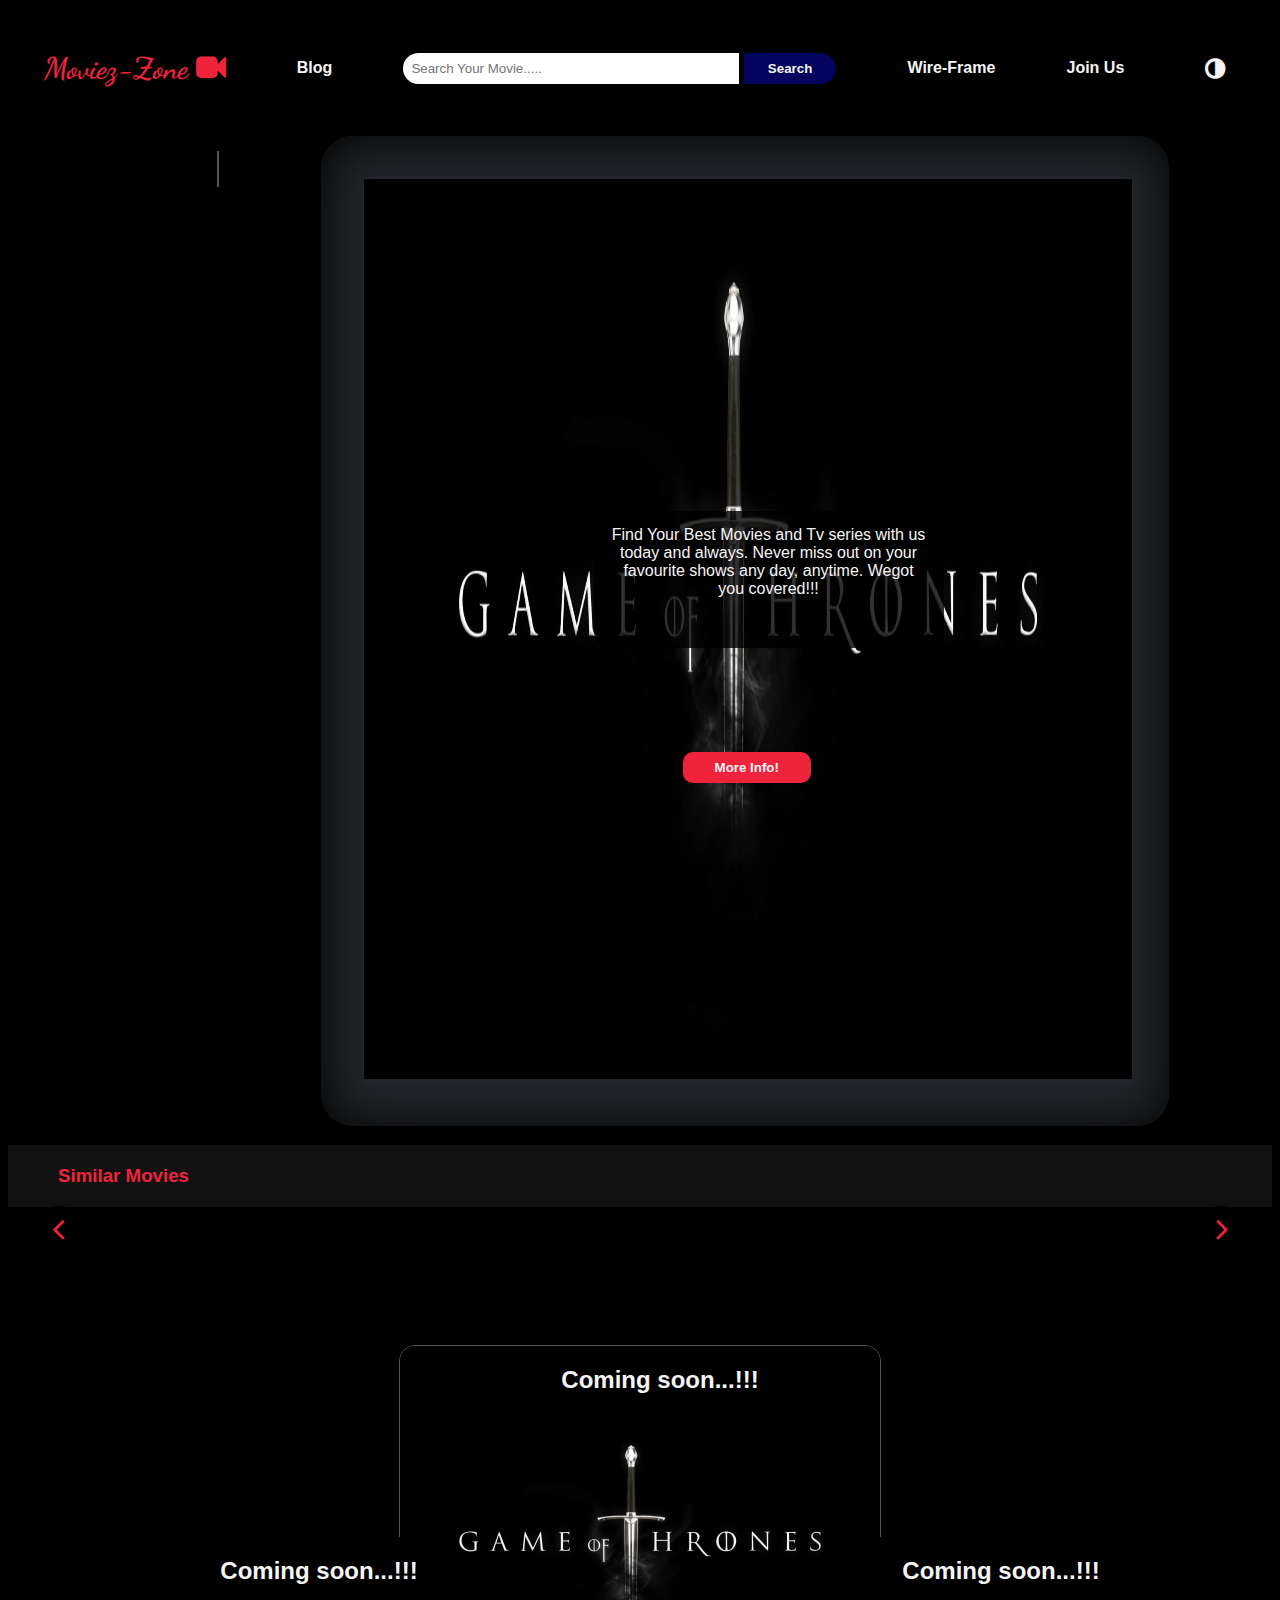
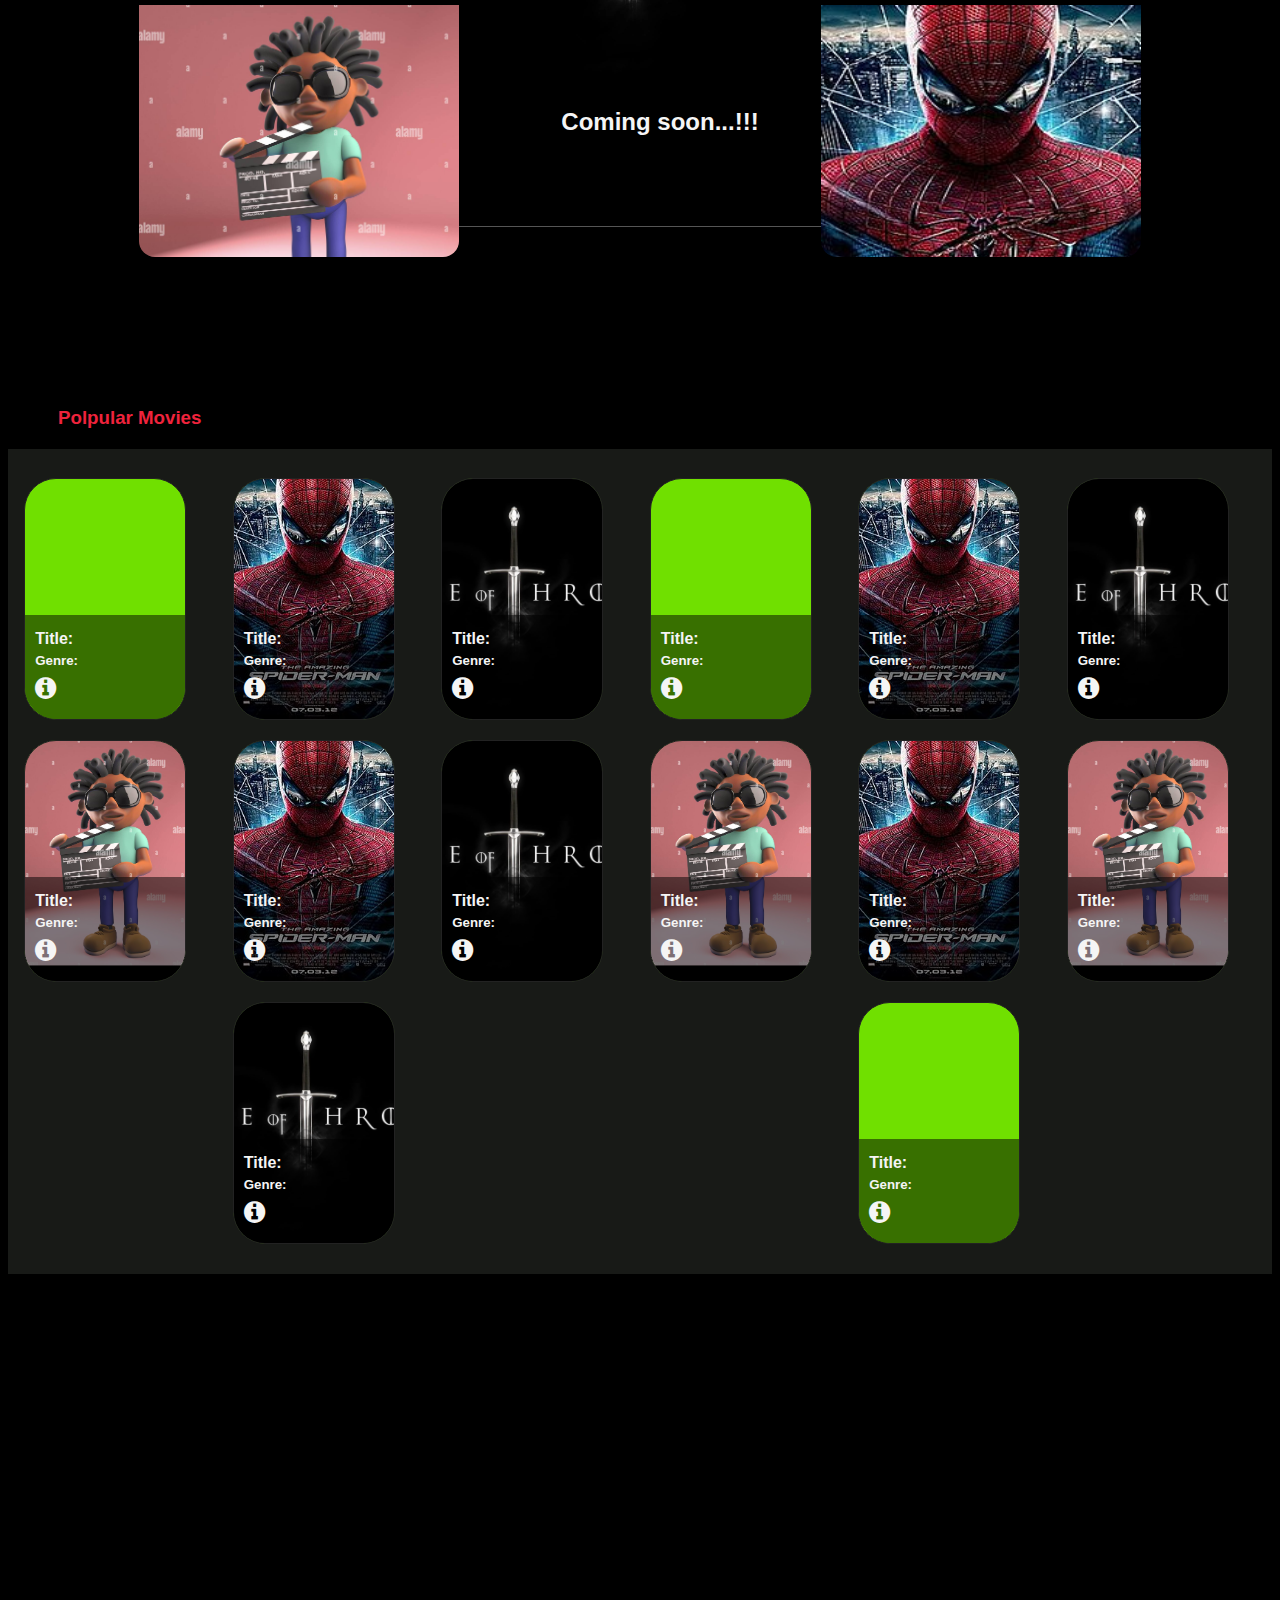
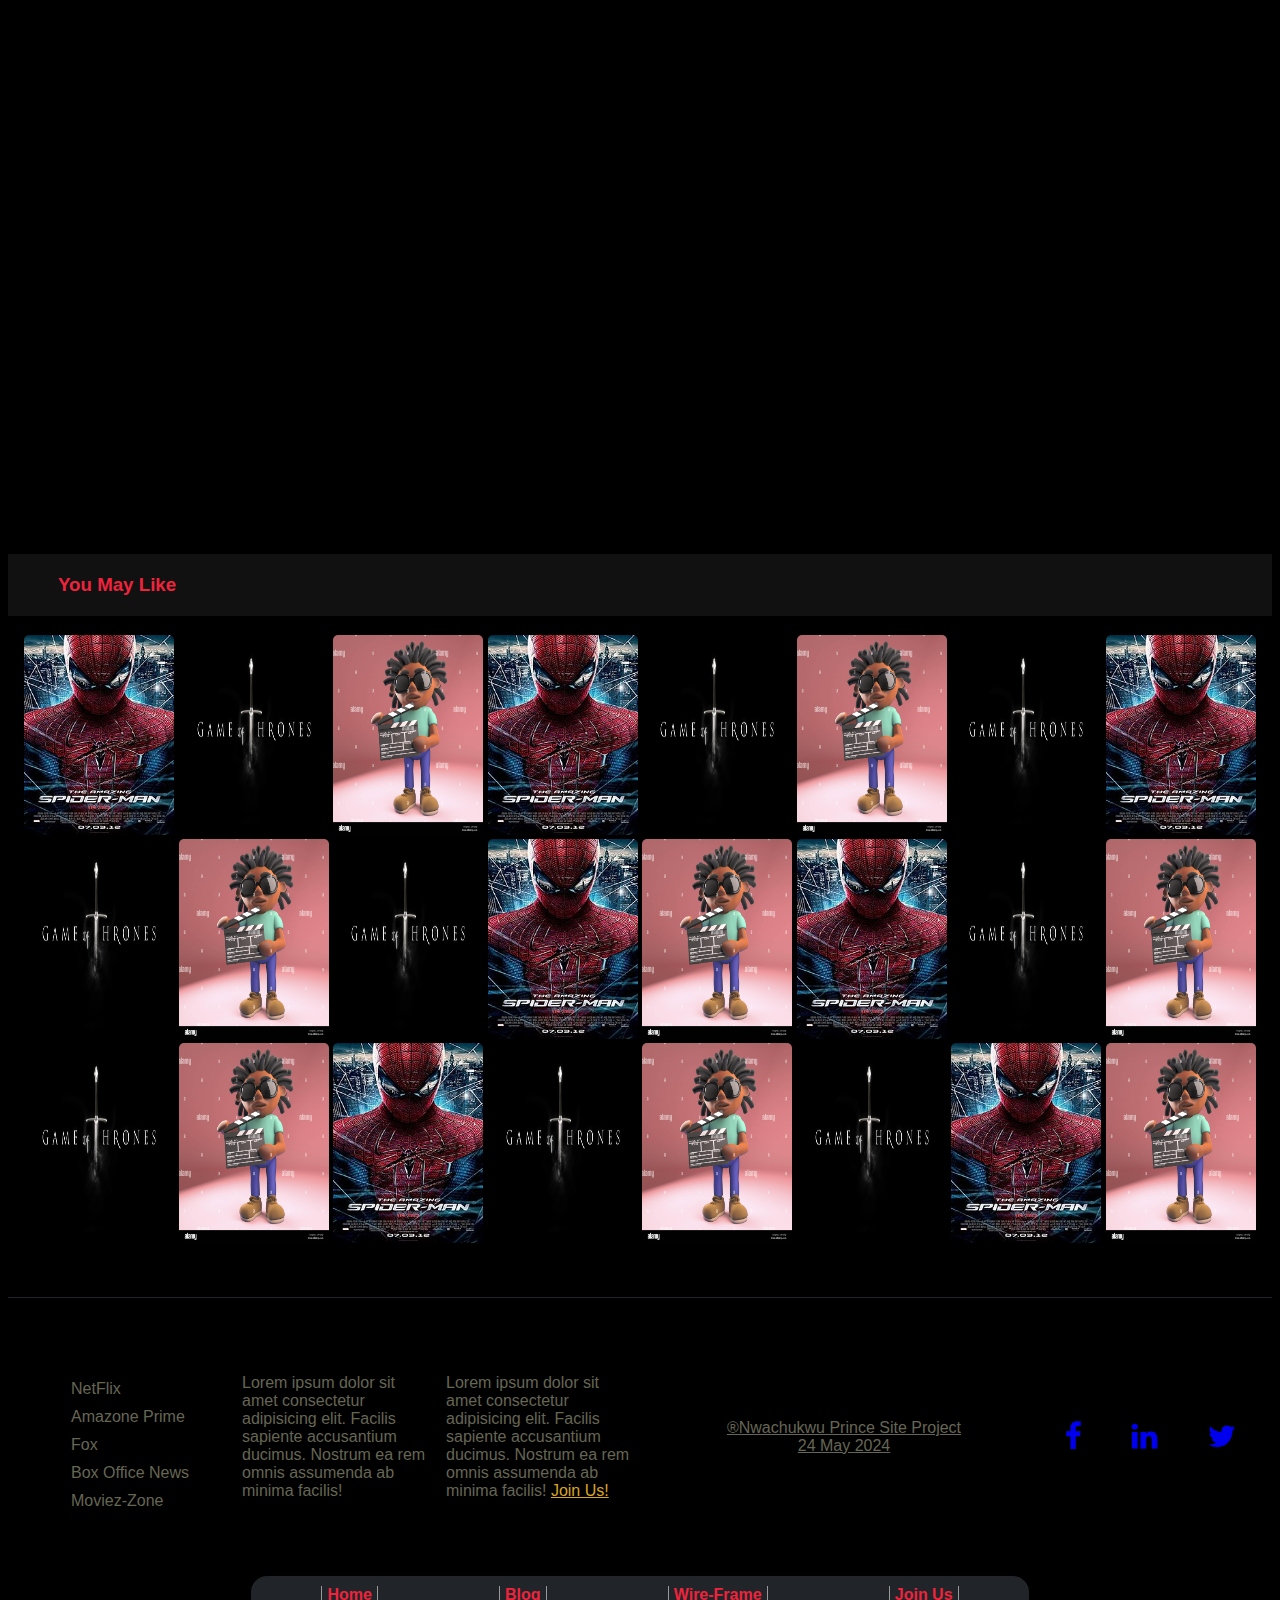
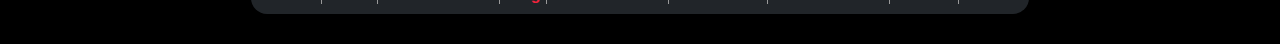
==== commit abd105de: "genre" ====
--- a/index.html
+++ b/index.html
@@ -41,7 +41,7 @@
                 </li>
                 <li><a href="wire-frame.html">Wire-Frame</a></li>
                 <li><a href="join.html">Join Us</a></li>
-                
+                <li><i class="fa fa-adjust" style="font-size: 24px;"></i></li>        
             </ul>
         </nav>
 
@@ -64,44 +64,24 @@
     </header>
 
     <main>
+
         <div id="main">
+
             <div id="genres">
                 <ul class="genres">
-                    <li class="active">Genre</li>
-                    <li>you</li>
-                    <li>us</li>
-                    <li>them</li>
-                    <li>we</li>
-                    <li>can</li>
-                    <li>love</li>
-                    <li>never</li>
-                    <li>margin</li>
-                    <li>wing</li>
-                    <li>margaon</li>
-                    <li>lost</li>
-                    <li>games</li>
-                    <li>cab man</li>
-                    <li>into </li>
-                    <li>monder</li>
-                    <li>sartin</li>
-                    <li>west</li>
-                    <li>Nigeria</li>
-                    <li>lagos</li>
-                    <li>cab man</li>
-                    <li>into </li>
-                    <li>monder</li>
-                    <li>sartin</li>
-                    <li>west</li>
-                    <li>Nigeria</li>
-                    <li>lagos</li>
+                    <!-- genres -->
                 </ul>
             </div>
+
             <div class="view-port">
                 <div class="movie-hero-image">
                     <!-- Hero image -->
                 </div>
             </div>
-        </div>
+
+        </div>
+
+
         <div class="trilers">
             <h3>Similar Movies</h3>
             <div class="triler-img">
@@ -110,6 +90,7 @@
             <button class="bw"><i class="fa fa-angle-left"></i></button>
             <button class="fw"><i class="fa fa-angle-right"></i></button>
         </div>
+        
         <div id="hero-line">
             <div id="hero1">
                 <h2>Coming soon...!!!</h2>
--- a/styles/small.css
+++ b/styles/small.css
@@ -368,6 +368,7 @@
     }
 
     #main .movie-hero-image img{
+        width: 100%;
         height: 20rem;
     }
     #main .genres li, main .genres li{
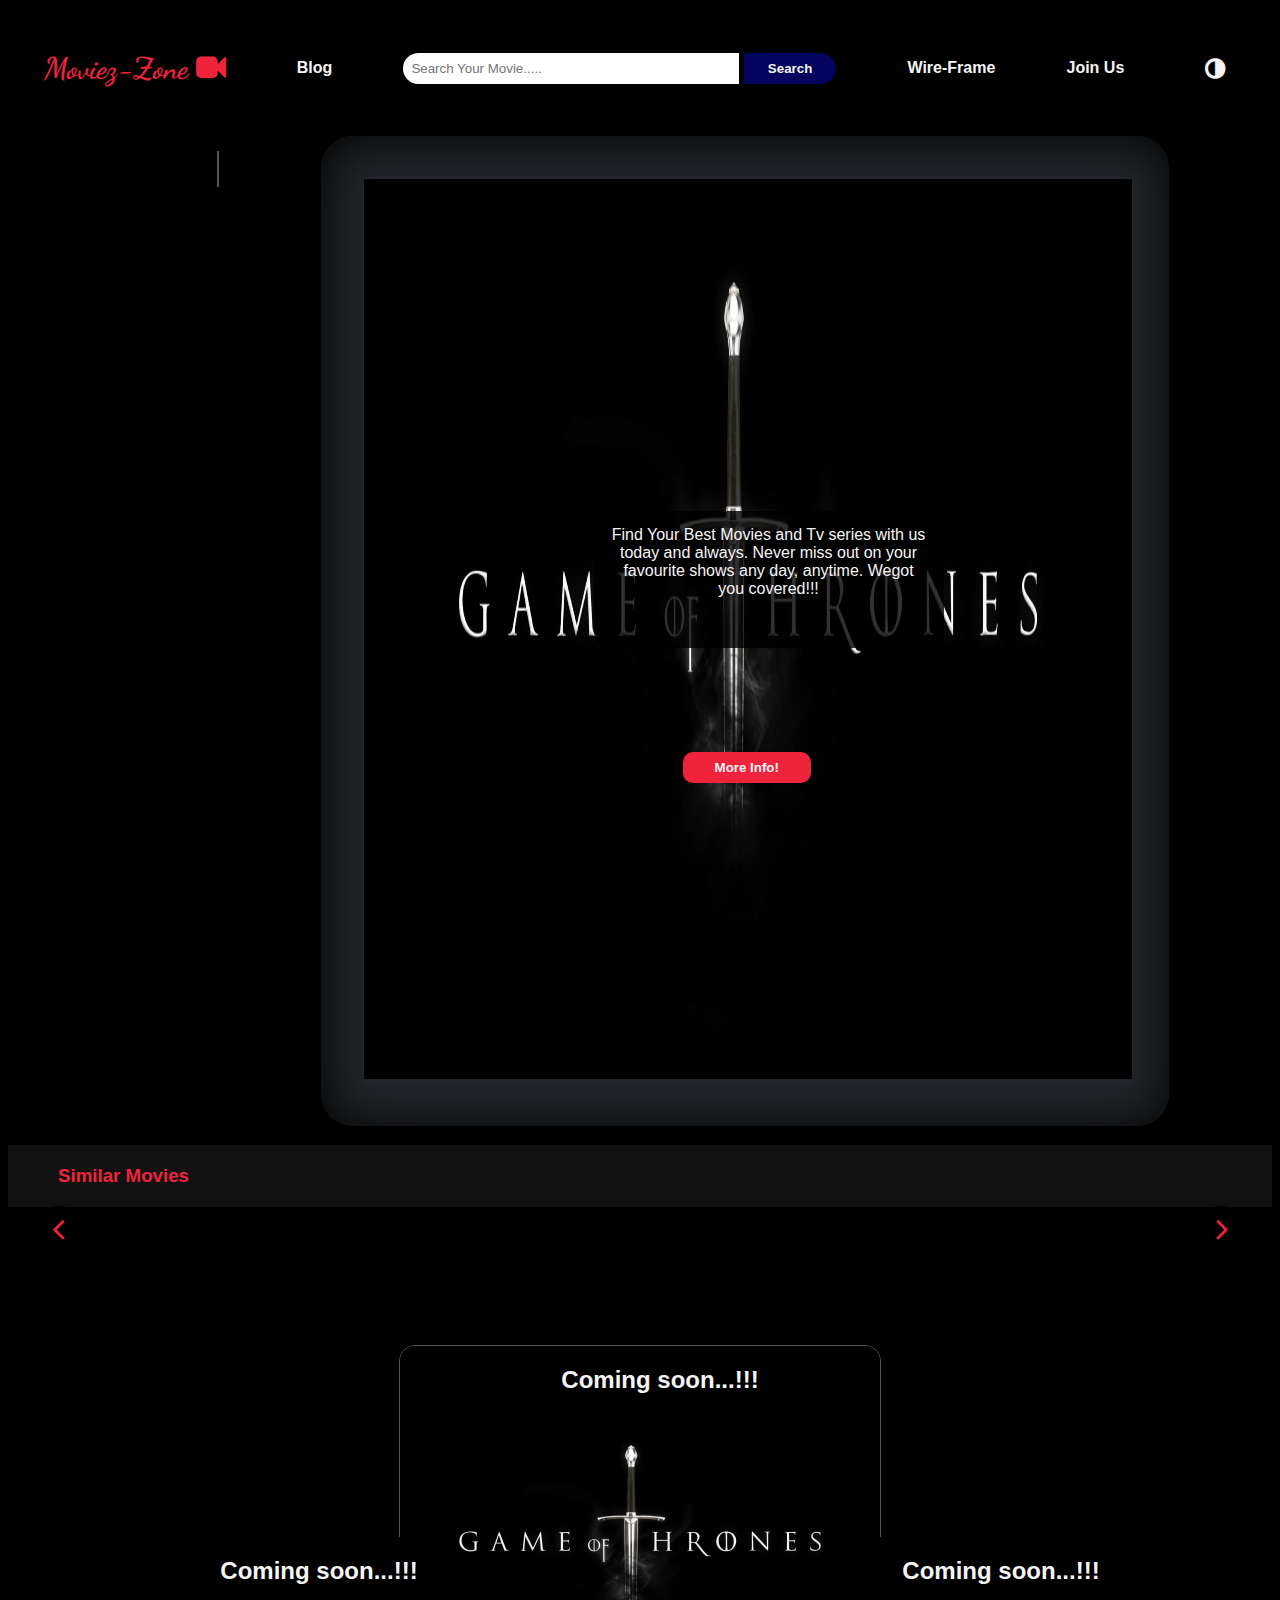
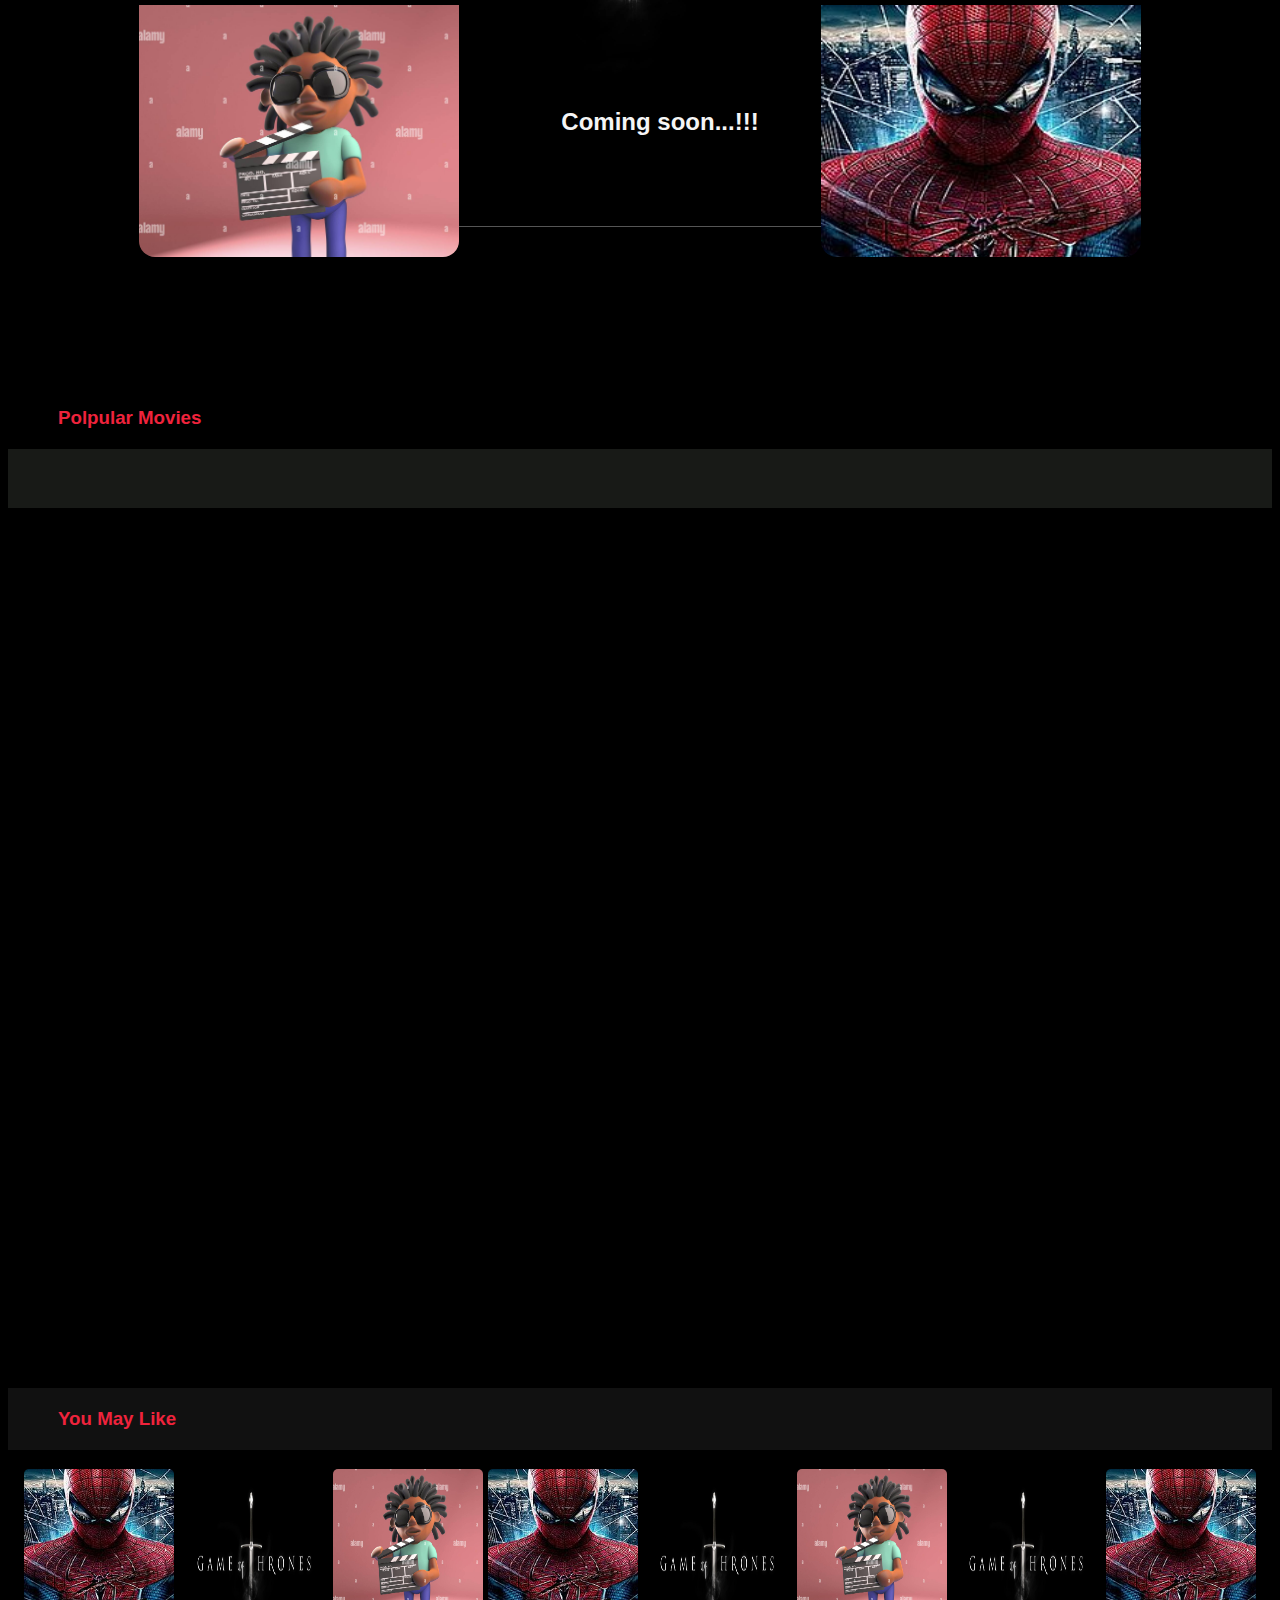
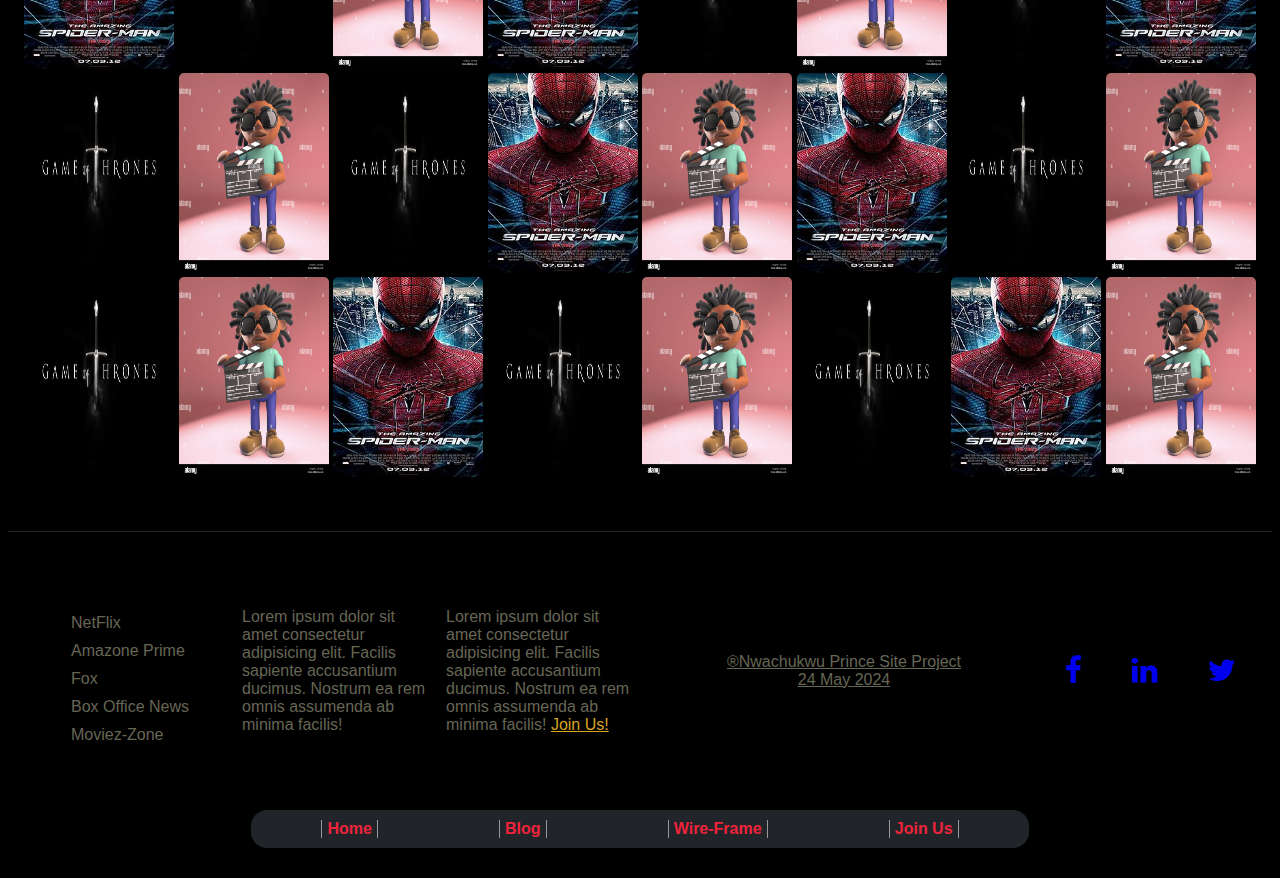
==== commit 2fa738ba: "popular started" ====
--- a/index.html
+++ b/index.html
@@ -108,106 +108,8 @@
         </div>
         <div class="polpular">
             <h3>Polpular Movies</h3>
-            <div class="triler-img">
-                <div class="img-div">
-                    <div>
-                        <h4 class="title">Title:</h4>
-                        <h5 class="title-gn">Genre:</h5>
-                        <i class="title-info fa fa-info-circle"></i>
-                    </div>
-                </div>
-                <div class="img-div">
-                    <div>
-                        <h4>Title:</h4>
-                        <h5>Genre:</h5>
-                        <i class="fa fa-info-circle"></i>
-                    </div>
-                </div>
-                <div class="img-div">
-                    <div>
-                        <h4>Title:</h4>
-                        <h5>Genre:</h5>
-                        <i class="fa fa-info-circle"></i>
-                    </div>
-                </div>
-                <div class="img-div">
-                    <div>
-                        <h4>Title:</h4>
-                        <h5>Genre:</h5>
-                        <i class="fa fa-info-circle"></i>
-                    </div>
-                </div>
-                <div class="img-div">
-                    <div>
-                        <h4>Title:</h4>
-                        <h5>Genre:</h5>
-                        <i class="fa fa-info-circle"></i>
-                    </div>
-                </div>
-                <div class="img-div">
-                    <div>
-                        <h4>Title:</h4>
-                        <h5>Genre:</h5>
-                        <i class="fa fa-info-circle"></i>
-                    </div>
-                </div>
-                <div class="img-div">
-                    <div>
-                        <h4>Title:</h4>
-                        <h5>Genre:</h5>
-                        <i class="fa fa-info-circle"></i>
-                    </div>
-                </div>
-                <div class="img-div">
-                    <div>
-                        <h4>Title:</h4>
-                        <h5>Genre:</h5>
-                        <i class="fa fa-info-circle"></i>
-                    </div>
-                </div>
-                <div class="img-div">
-                    <div>
-                        <h4>Title:</h4>
-                        <h5>Genre:</h5>
-                        <i class="fa fa-info-circle"></i>
-                    </div>
-                </div>
-                <div class="img-div">
-                    <div>
-                        <h4>Title:</h4>
-                        <h5>Genre:</h5>
-                        <i class="fa fa-info-circle"></i>
-                    </div>
-                </div>
-                <div class="img-div">
-                    <div>
-                        <h4>Title:</h4>
-                        <h5>Genre:</h5>
-                        <i class="fa fa-info-circle"></i>
-                    </div>
-                </div>
-                <div class="img-div">
-                    <div>
-                        <h4>Title:</h4>
-                        <h5>Genre:</h5>
-                        <i class="fa fa-info-circle"></i>
-                    </div>
-                </div>
-                <div class="img-div">
-                    <div>
-                        <h4>Title:</h4>
-                        <h5>Genre:</h5>
-                        <i class="fa fa-info-circle"></i>
-                    </div>
-                </div>
-                <div class="img-div">
-                    <div>
-                        <h4>Title:</h4>
-                        <h5>Genre:</h5>
-                        <i class="fa fa-info-circle"></i>
-                    </div>
-                </div>
-                
+            <div id="popTrilar" class="triler-img">
+                <!-- popular Movies -->
             </div>
         </div>
 
--- a/styles/movie.css
+++ b/styles/movie.css
@@ -215,6 +215,12 @@
     height: 15rem;
     border-radius: 2rem;
     border: 1px solid #111;
+    transition: 1s ease-in-out;
+}
+.trilers img:hover{
+    transform: scale(1.1);
+    margin:0px 30px;
+    cursor: pointer;
 }
 .trilers button{
     position: absolute;
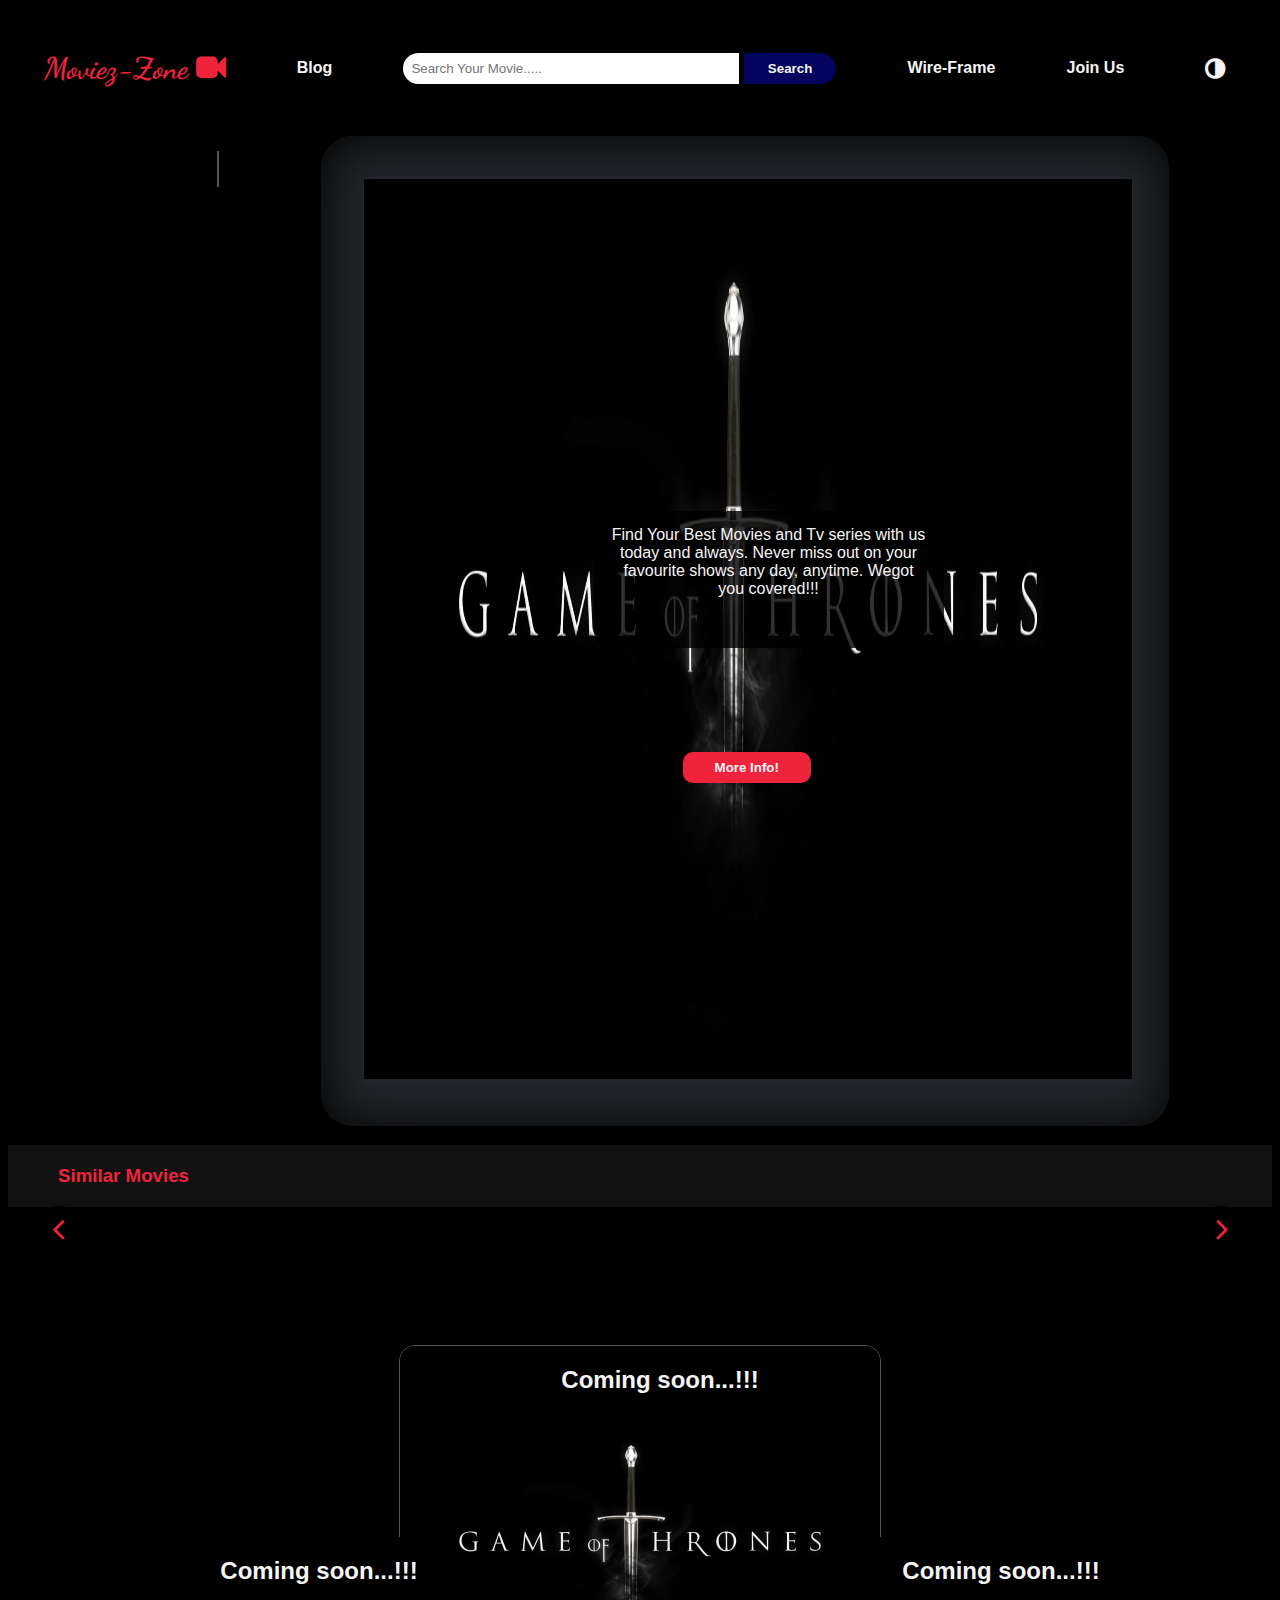
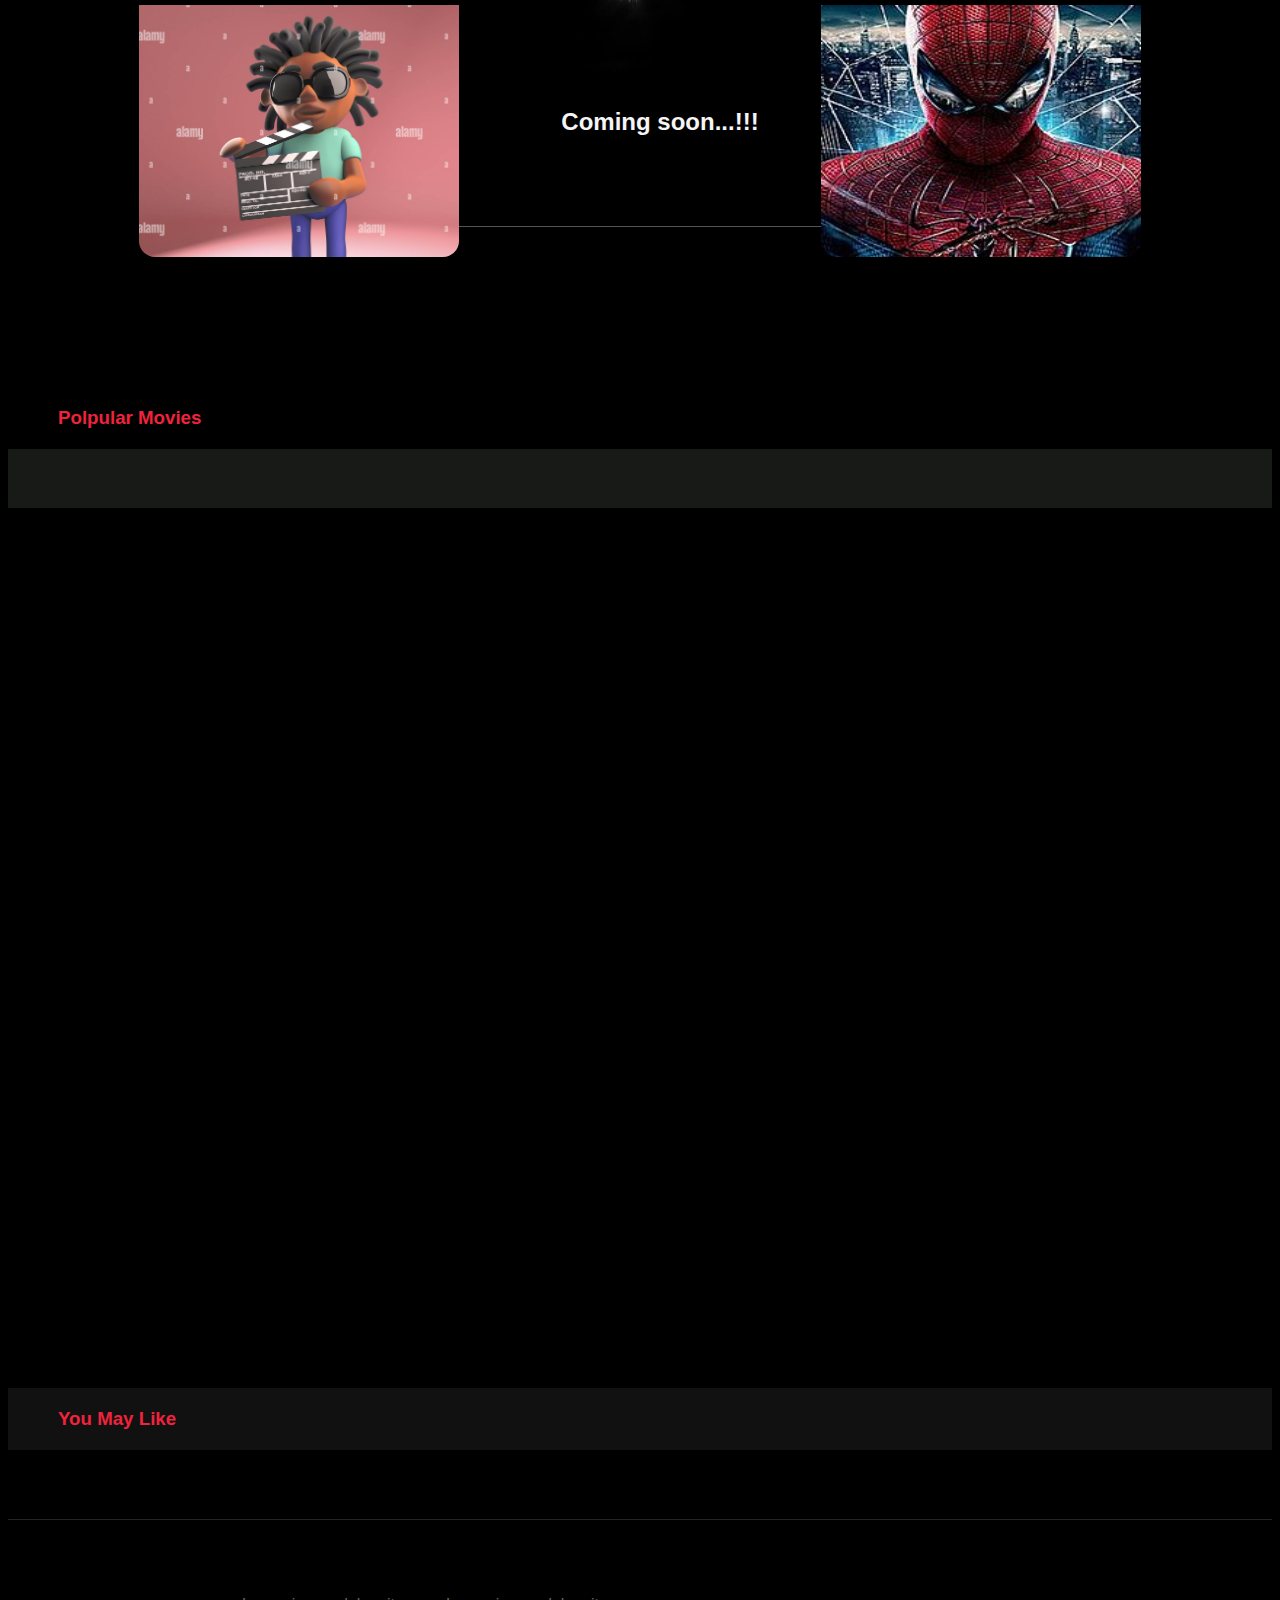
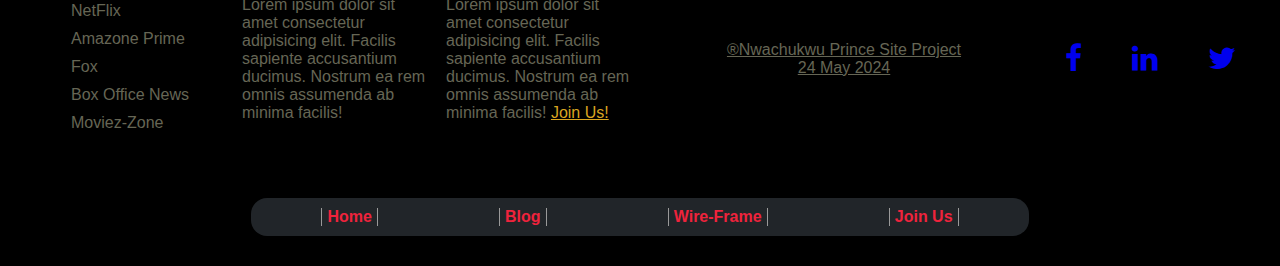
==== commit ff875a7a: "you may like" ====
--- a/index.html
+++ b/index.html
@@ -103,7 +103,7 @@
             </div>
             <div id="hero2">
                 <h2>Coming soon...!!!</h2>
-                <img src="Images/test picture-2.jpg" alt="">           
+                <img src="Images/test picture-2.jpg" alt="">          
             </div>
         </div>
         <div class="polpular">
@@ -127,31 +127,8 @@
 
         <div class="you-may-like">
             <h3>You May Like</h3>
-            <div class="you-img">
-                <img src="Images/test picture-2.jpg" alt="">
-                <img src="Images/test picture.webp" alt="">
-                <img src="Images/test picture-3.jpg" alt="">
-                <img src="Images/test picture-2.jpg" alt="">
-                <img src="Images/test picture.webp" alt="">
-                <img src="Images/test picture-3.jpg" alt="">
-                <img src="Images/test picture.webp" alt="">
-                <img src="Images/test picture-2.jpg" alt="">
-                <img src="Images/test picture.webp" alt="">
-                <img src="Images/test picture-3.jpg" alt="">
-                <img src="Images/test picture.webp" alt="">
-                <img src="Images/test picture-2.jpg" alt="">
-                <img src="Images/test picture-3.jpg" alt="">
-                <img src="Images/test picture-2.jpg" alt="">
-                <img src="Images/test picture.webp" alt="">
-                <img src="Images/test picture-3.jpg" alt="">
-                <img src="Images/test picture.webp" alt="">
-                <img src="Images/test picture-3.jpg" alt="">
-                <img src="Images/test picture-2.jpg" alt="">
-                <img src="Images/test picture.webp" alt="">
-                <img src="Images/test picture-3.jpg" alt="">
-                <img src="Images/test picture.webp" alt="">
-                <img src="Images/test picture-2.jpg" alt="">
-                <img src="Images/test picture-3.jpg" alt="">
+            <div id="you-img" class="you-img">
+               <!-- You may Like iimages -->
             </div>
         </div>
     </main>
--- a/styles/movie.css
+++ b/styles/movie.css
@@ -317,51 +317,11 @@
     background-size: cover;
     background-repeat: no-repeat;
 }
-   /* difrent image testing */
-.img-div:nth-child(2){
-    background-image: url(../Images/test\ picture-2.jpg);
-}
-.img-div:nth-child(3){
-    background-image: url(../Images/test\ picture.webp);
-}
-.img-div:nth-child(5){
-    background-image: url(../Images/test\ picture-2.jpg);
-}
-.img-div:nth-child(6){
-    background-image: url(../Images/test\ picture.webp);
-}
-.img-div:nth-child(7){
-    background-image: url(../Images/test\ picture-3.jpg);
-}
-.img-div:nth-child(8){
-    background-image: url(../Images/test\ picture-2.jpg);
-}
-.img-div:nth-child(9){
-    background-image: url(../Images/test\ picture.webp);
-}
-.img-div:nth-child(10){
-    background-image: url(../Images/test\ picture-3.jpg);
-}
-.img-div:nth-child(){
-    background-image: url(../Images/test\ picture.webp);
-}
-.img-div:nth-child(11){
-    background-image: url(../Images/test\ picture-2.jpg);
-}
-.img-div:nth-child(12){
-    background-image: url(../Images/test\ picture-3.jpg);
-}
-.img-div:nth-child(13){
-    background-image: url(../Images/test\ picture.webp);
-}
-
-
-
 
 .img-div div{
-    margin-top: 85%;
+    margin-top: 50%;
     padding: 10px;
-    padding-bottom: 25px;
+    padding-bottom: 100%;
     background-color: rgba(0, 0, 0, 0.5);
 }
 .img-div h5, .img-div h4{
@@ -369,7 +329,7 @@
     margin-bottom: 0px;
 }
 .img-div i{
-    font-size: 25px;
+    font-size:15px;
     margin-top: 8px;
 }
 .img-div i:hover{
@@ -410,6 +370,13 @@
     background-color: #111;
     padding: 20px 50px;
     color: var(--title-color);
+}
+.you-img{
+    display: flex;
+    justify-content: center;
+    align-items: center;
+    flex-wrap: wrap;
+    gap: 20px;
 }
 .you-img img{
     width: 150px;
--- a/styles/small.css
+++ b/styles/small.css
@@ -246,7 +246,7 @@
     border-radius: 1rem;
 }
 .img-div div{
-    margin-top: 70%; /*Hoding title under popular*/
+    margin-top: 45%; /*Hoding title under popular*/
 }
 /* ===================Video-================ */
 .video-container {
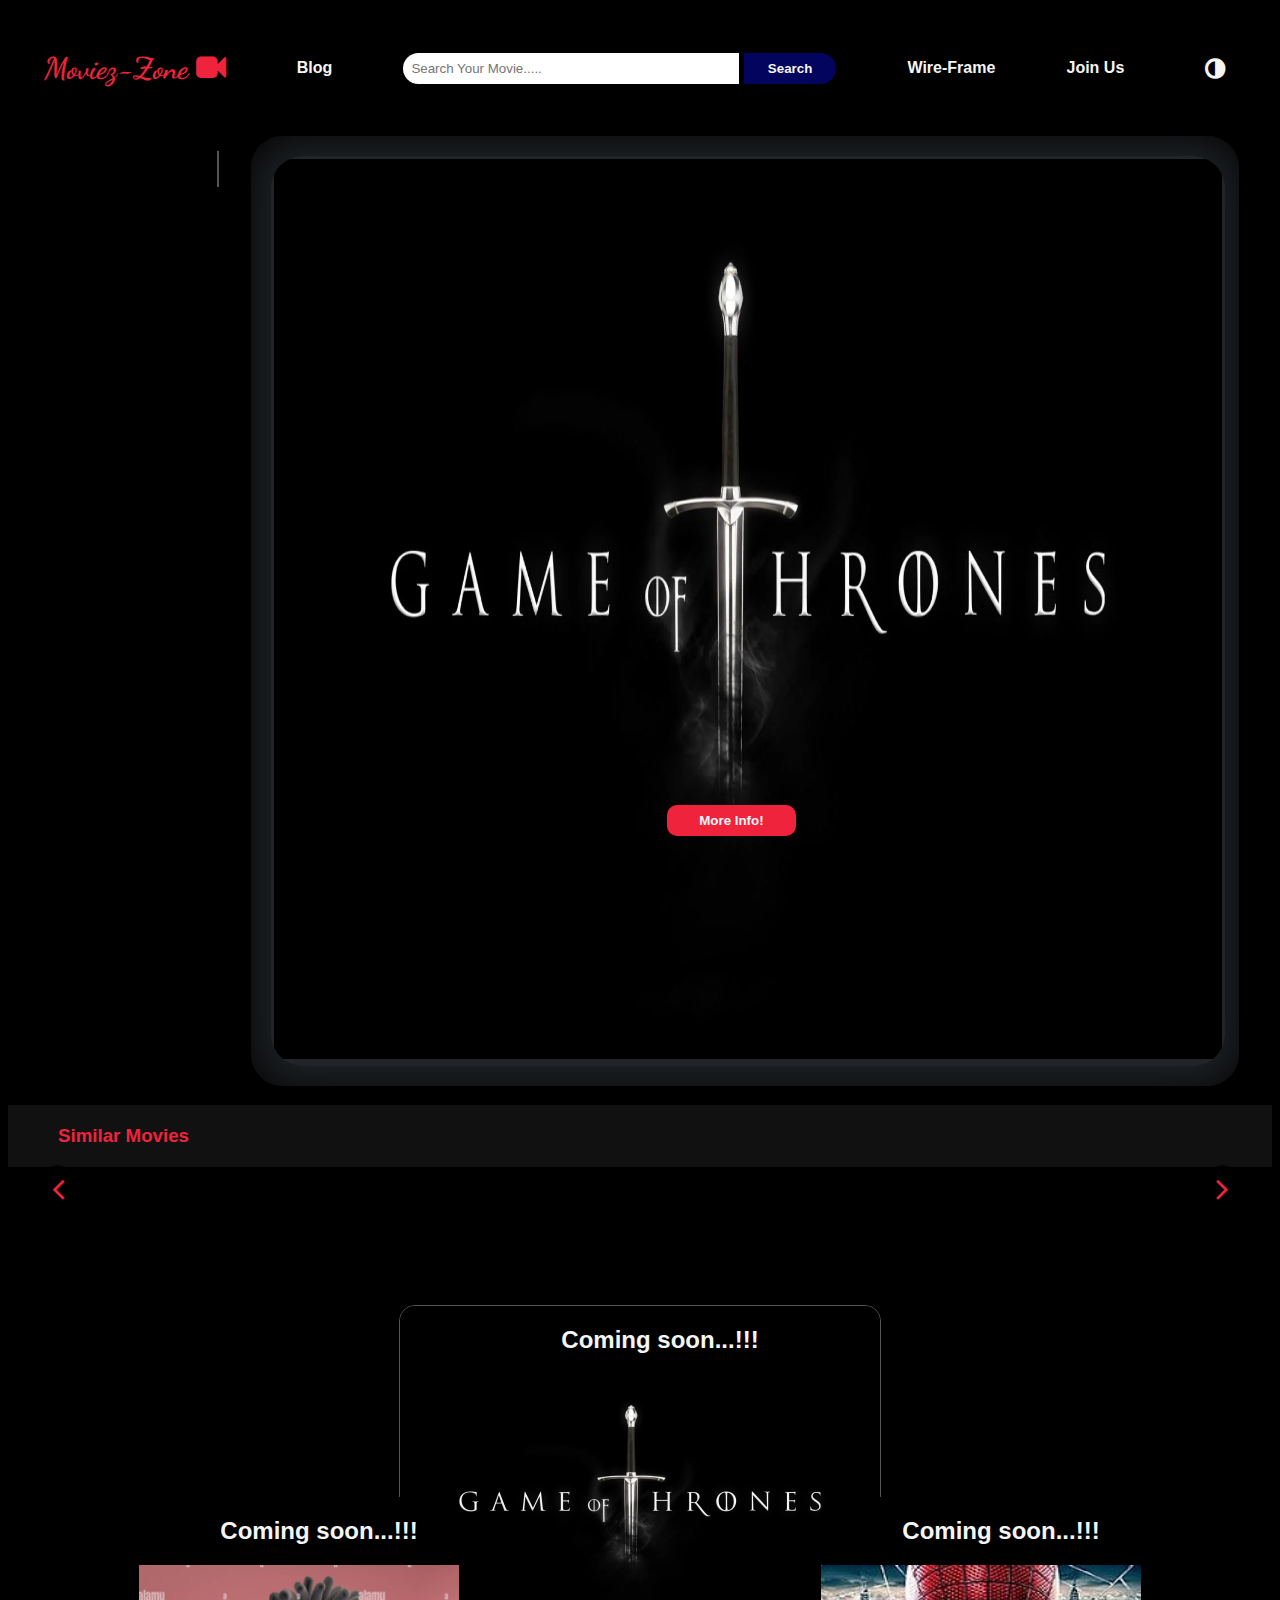
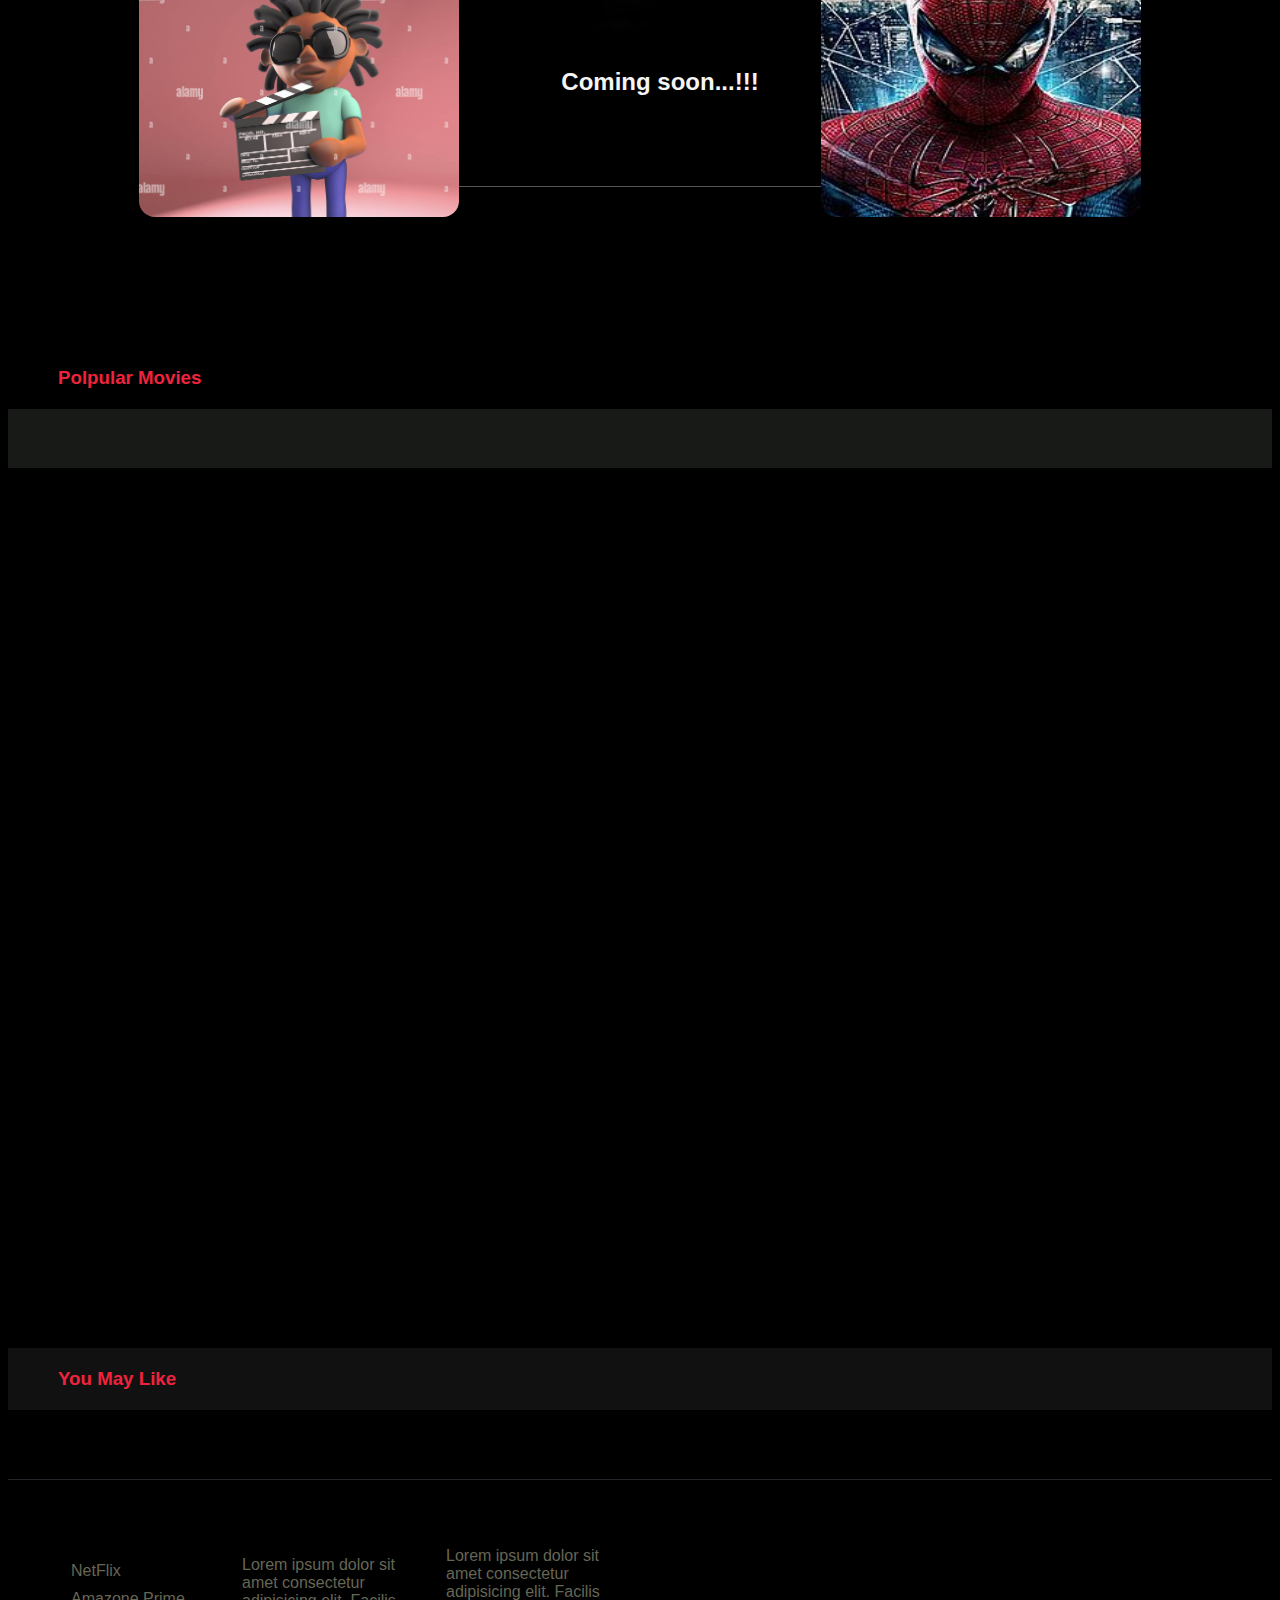
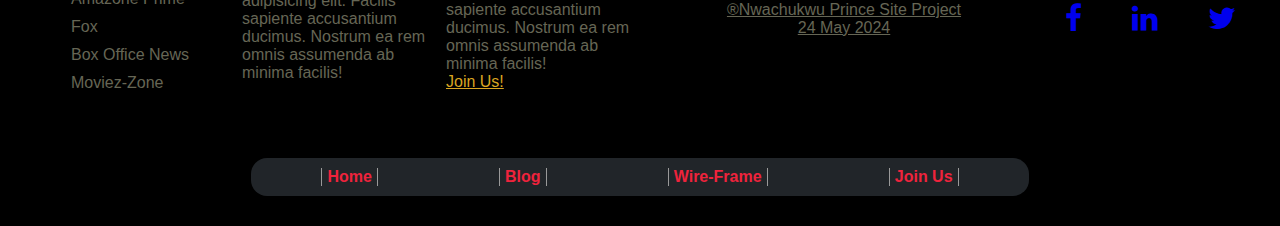
==== commit 83fa5ebb: "chages added" ====
--- a/index.html
+++ b/index.html
@@ -146,7 +146,7 @@
             <p>Lorem ipsum dolor sit amet consectetur adipisicing elit. Facilis sapiente accusantium ducimus. Nostrum ea rem omnis assumenda ab minima facilis!</p>
 
             <p>Lorem ipsum dolor sit amet consectetur adipisicing elit. Facilis sapiente accusantium ducimus. Nostrum ea rem omnis assumenda ab minima facilis!
-                <a href="join.html">Join Us!</a>
+                <a style="display: block;" href="join.html">Join Us!</a>
             </p>
 
             <p style="text-align: center;">&reg;Nwachukwu Prince Site Project <br>24 May 2024</p>
--- a/styles/movie.css
+++ b/styles/movie.css
@@ -78,6 +78,10 @@
     outline: solid 1px var(--title-color);
 }
 
+/* ====== genres ============ */
+.genres{
+    color: #665;
+}
 
 /* =========================main part================= */
 #main{
@@ -123,8 +127,8 @@
 /* ============View Port======================== */
 #main .view-port{
     margin: 0px auto;
-    width: 60vw;
-    padding: 40px;
+    width: 90%;
+    padding: 20px;
     background-color: var(--view-background);
     border-radius: 2rem;
     box-shadow: inset 2px 2px 50px #000;
@@ -136,17 +140,18 @@
     overflow: hidden;
     position: relative;
     text-align: center;
+    border-radius: 2rem;
 }
 .movie-hero-image{
     padding: 3px;
 }
 .movie-hero-image img{
-    width: 60vw;
+    width: 100%;
     height: 100vh;
 }
 
-.hero-info p{
-    display: block;
+.hero-info P{
+    display: none;
     color: var(--header-color);
     background-color: rgba(0, 0, 0, 0.8);
     cursor: pointer;
@@ -154,10 +159,27 @@
     z-index: 1;
     top: 35%;
     left: 30%;
-    max-width: 20rem;
+    width: 20rem;
+    height: 10rem;
+    overflow-y: scroll;
     padding: 15px;
     padding-bottom: 50px;
-    border-radius: 1rem;
+    border-radius: 5px;
+    text-align: center;
+}
+.hero-info P::-webkit-scrollbar{
+    width: 0px;
+    
+}
+.hero-info:hover P::-webkit-scrollbar{
+    width: 3px;
+    background-color: #70e000;
+}
+.hero-info P::-webkit-scrollbar-thumb{
+    background-color: #1d3801;
+}
+.showHeroImageInfo{
+    display: block;
 }
 .hero-info button{
     padding: 0.5rem 2rem;
@@ -168,7 +190,7 @@
     border: none;
     position: absolute;
     z-index: 1;
-    top: 60%;
+    top: 68%;
     left: 41.5%;
     margin-top: 30px;
 }
--- a/styles/small.css
+++ b/styles/small.css
@@ -126,7 +126,7 @@
         top: 25%;
         left: 25%;
         width: 15rem;
-        text-align: left;  
+        text-align: justify;  
         padding: 10px; 
         border-top: 1px solid #fff;  
         border-bottom: 1px solid #fff;  
@@ -334,6 +334,9 @@
     .light-body nav{
         background-color: #000;
     }
+    .light-body #main .genres li:hover{
+        color: #000;
+    }
     .light-body #main .genres .active{
         color: #111;
         font-weight: bolder;
@@ -369,7 +372,7 @@
 
     #main .movie-hero-image img{
         width: 100%;
-        height: 20rem;
+        height: 30rem;
     }
     #main .genres li, main .genres li{
         border: 1px solid #ef233c;
